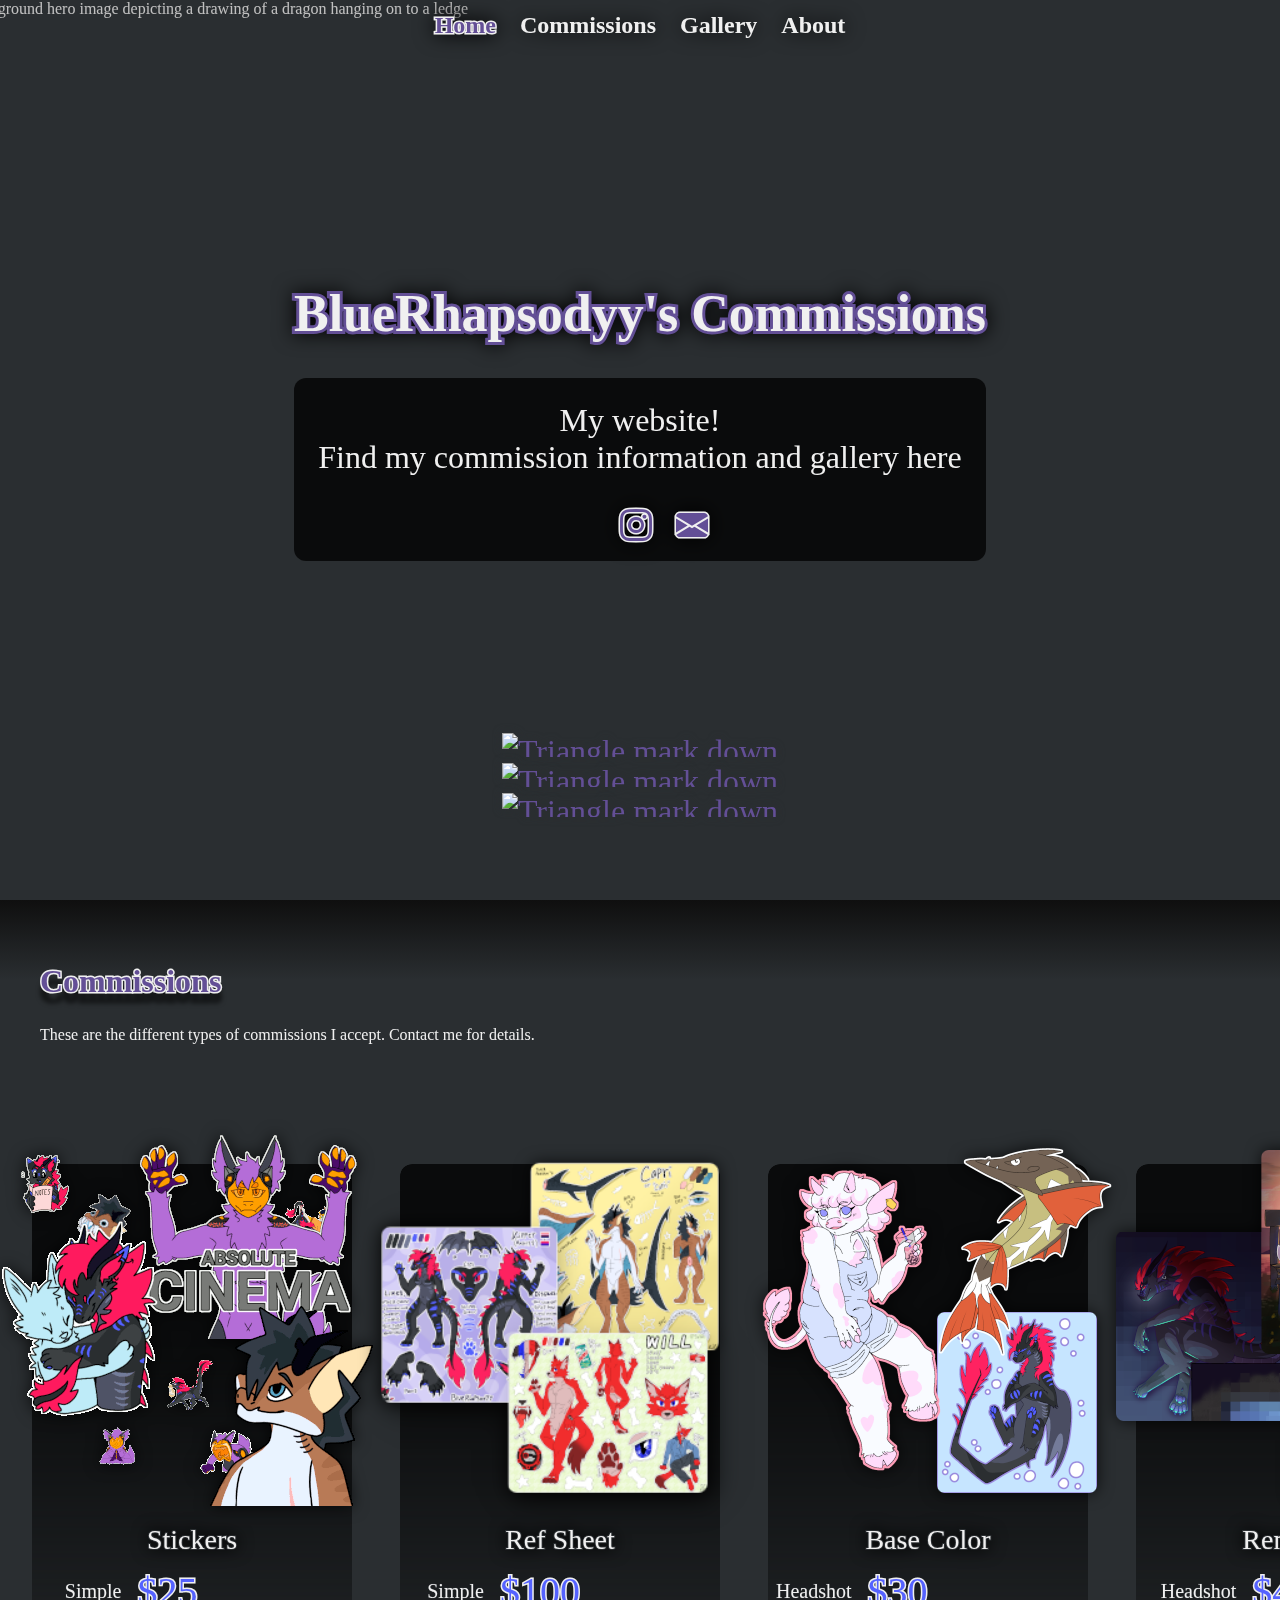
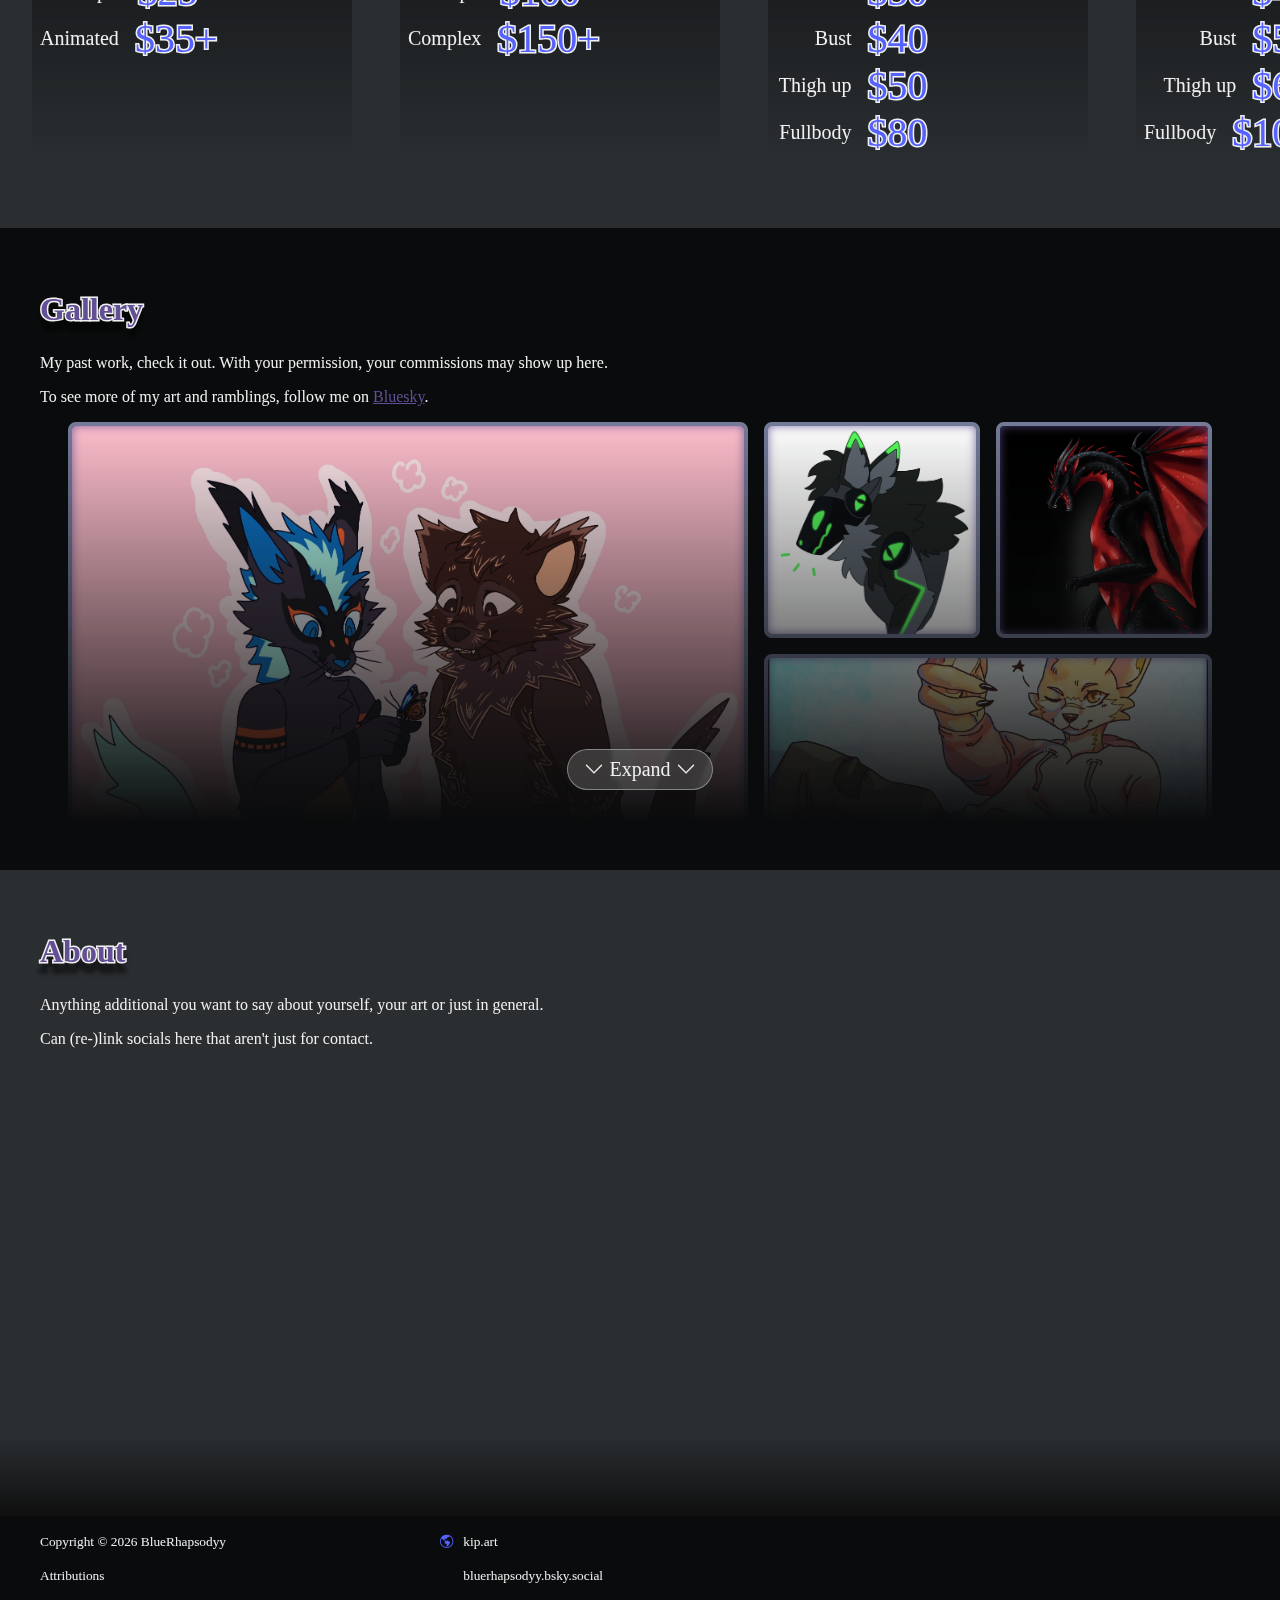
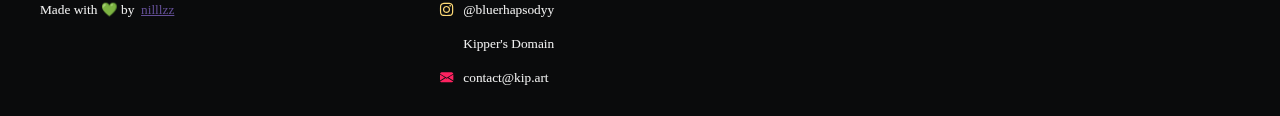
==== docs/index.html @ 74ba6863 "try some masonry" ====
<!DOCTYPE html>
<html lang="en">
    <head>
        <meta charset="utf-8" />
        <title>BlueRhapsodyy - Commissions</title>
        <meta name="viewport" content="width=device-width, initial-scale=1" />
        <meta name="author" content="nilllzz" />
        <meta name="description" content="BlueRhapsodyy's Commissions" />
        <meta name="theme-color" content="#2a2e31" />

        <!-- Open Graph tags -->
        <meta property="og:site_name" content="BlueRhapsodyy's Commissions" />
        <meta property="og:type" content="profile" />
        <meta property="og:title" content="Welcome to My Commission Sheet" />
        <meta
            property="og:description"
            content="My website! Find my commission information and gallery here"
        />
        <meta property="og:image" content="https://kip.art/img/og_image.jpg" />
        <meta property="og:image:width" content="1200" />
        <meta property="og:image:height" content="630" />
        <meta property="og:url" content="https://kip.art/" />
        <meta property="profile:username" content="BlueRhapsodyy" />

        <!-- Twitter tags -->
        <meta property="twitter:card" content="summary_large_image" />
        <meta property="twitter:title" content="BlueRhapsodyy's Commissions" />
        <meta
            property="twitter:description"
            content="My website! Find my commission information and gallery here"
        />
        <meta property="twitter:url" content="https://kip.art/" />
        <meta property="twitter:image" content="https://kip.art/img/og_image.jpg" />
        <meta property="twitter:site" content="@BRhapsodyy" />
        <meta property="twitter:creator" content="@BRhapsodyy" />

        <link rel="preload" href="img/hero.jpg" as="image" />
        <link rel="preload" href="img/commissions/color/index.png" as="image" />
        <link rel="preload" href="img/commissions/eye/index.png" as="image" />
        <link rel="preload" href="img/commissions/meme/index.png" as="image" />
        <link rel="preload" href="img/commissions/refs/index.png" as="image" />
        <link rel="preload" href="img/commissions/rendered/index.png" as="image" />
        <link rel="preload" href="img/commissions/stickers/index.gif" as="image" />
        <link rel="preload" href="fonts/fontawesome.woff2" as="font" />
        <link rel="preload" href="fonts/dynapuff.ttf" as="font" />
        <link
            rel="stylesheet"
            href="https://cdn.jsdelivr.net/npm/bootstrap-icons@1.11.3/font/bootstrap-icons.min.css"
        />
        <link rel="stylesheet" href="common.css" />
        <link rel="stylesheet" href="style.css" />
        <link rel="stylesheet" href="fontawesome.css" />
        <link rel="stylesheet" href="gallery.css" />
        <link rel="icon" type="image/x-icon" href="favicon.ico" />
    </head>

    <body>
        <header>
            <nav id="mainNav">
                <ul id="navList">
                    <li class="active" data-ref="top">
                        <a href="#top"><span>Home</span></a>
                    </li>
                    <li data-ref="commissions">
                        <a href="#commissions"><span>Commissions</span></a>
                    </li>
                    <li data-ref="gallery">
                        <a href="#gallery"><span>Gallery</span></a>
                    </li>
                    <li data-ref="about">
                        <a href="#about"><span>About</span></a>
                    </li>
                </ul>
            </nav>
        </header>

        <main>
            <script src="./masonry.js"></script>
            <script src="./imagesloaded.js"></script>

            <script src="./gallery.js"></script>

            <h1 id="top" style="margin: 0"></h1>
            <section class="heroSection">
                <div class="heroContainer">
                    <img
                        src="img/hero.jpg"
                        class="heroImage"
                        id="heroImage"
                        alt="Background hero image depicting a drawing of a dragon hanging on to a ledge"
                    />
                </div>

                <div class="heroContent sectionContent">
                    <div><!-- For padding --></div>
                    <div>
                        <h1 class="mainHeading">BlueRhapsodyy's Commissions</h1>
                        <div class="card">
                            <p class="subHeading">
                                My website!<br />Find my commission information and gallery here
                            </p>
                            <div class="heroSocialButtons">
                                <a
                                    href="https://bsky.app/profile/bluerhapsodyy.bsky.social"
                                    target="_blank"
                                    rel="noopener noreferrer"
                                    class="iconButton"
                                    data-tooltip-text="Follow me on Bluesky"
                                >
                                    <i class="fa fa-bluesky"></i>
                                </a>
                                <a
                                    href="https://discord.gg/SqNF2q2"
                                    target="_blank"
                                    rel="noopener noreferrer"
                                    class="iconButton"
                                    data-tooltip-text="My Discord Server"
                                >
                                    <i class="fa fa-discord"></i>
                                </a>
                                <a
                                    href="https://www.instagram.com/bluerhapsodyy/"
                                    target="_blank"
                                    rel="noopener noreferrer"
                                    class="iconButton"
                                    data-tooltip-text="Follow me on Instagram"
                                >
                                    <i class="bi bi-instagram"></i>
                                </a>
                                <a
                                    href="mailto:contact@kip.art"
                                    target="_blank"
                                    rel="noopener noreferrer"
                                    class="iconButton"
                                    data-tooltip-text="Email me"
                                >
                                    <i class="bi bi-envelope-fill"></i>
                                </a>
                            </div>
                        </div>
                    </div>

                    <a class="heroMarks" title="Scroll down" href="#commissions">
                        <img class="heroMark" src="img/mark.png" alt="Triangle mark down" />
                        <img class="heroMark" src="img/mark.png" alt="Triangle mark down" />
                        <img class="heroMark" src="img/mark.png" alt="Triangle mark down" />
                    </a>
                </div>
            </section>

            <section>
                <div class="firstContentSectionGradient"></div>
                <div class="sectionContent">
                    <h2 id="commissions">Commissions</h2>
                    <p>
                        These are the different types of commissions I accept. Contact me for
                        details.
                    </p>
                </div>
            </section>
            <section>
                <template id="commissionSlateTemplate">
                    <div class="commissionSlate" onclick="onClickCommissionSlate(this)">
                        <div class="commissionSlateBackground"></div>
                        <div class="commissionSlateContent">
                            <img data-id="image" alt="Commission preview image" />
                            <div class="commissionTitle" data-id="title"></div>
                            <div class="commissionPrices" data-id="pricing"></div>
                        </div>
                    </div>
                </template>

                <div class="commissionSlates" id="commissionSlates"></div>
            </section>

            <dialog
                id="commissionDetailsDialog"
                class="commissionDetailsDialog"
                onclose="onCommissionDetailsDialogClose()"
            >
                <div class="commissionDetailsDialogContent">
                    <div class="commissionDetailsDialogControls">
                        <button
                            class="closeDialogButton"
                            title="Close Dialog (ESC)"
                            onclick="closeCommissionDetailsDialog()"
                        >
                            CLOSE
                        </button>
                    </div>

                    <div id="commissionDetailsDialogSlateTarget"></div>
                    <div class="card commissionDetails">
                        <div class="commissionDetailsHeader">
                            <h2 data-details-dialog-title="1"></h2>
                            <hr />
                        </div>
                        <div id="commissionDetailModalDetails"></div>
                        <div id="commissionDetailModalExamples" style="display: none">
                            <h3>Examples</h3>
                            <p>
                                Here's some select examples for this type of commission.
                                <br />
                                <small style="color: var(--color-kip-dark4)">
                                    Scroll right to see more, click for larger image.
                                </small>
                            </p>

                            <div id="commissionDetailModalExampleImages"></div>
                            <template id="commissionDetailModalExampleImageTemplate">
                                <div class="exampleImageContainer">
                                    <a class="exampleImage" target="_blank"></a>
                                    <div class="exampleImageContent">
                                        <div data-id="title"></div>
                                    </div>
                                </div>
                            </template>
                        </div>
                        <div>
                            <div>
                                <h3>DOs & DON'Ts</h3>

                                <table class="dodonttable">
                                    <thead>
                                        <tr>
                                            <th>
                                                <i class="bi bi-check-lg textPositive"></i>
                                                DOs
                                            </th>
                                            <th>
                                                <i class="bi bi-x-lg textNegative"></i>
                                                DON'Ts
                                            </th>
                                        </tr>
                                    </thead>

                                    <tbody>
                                        <tr>
                                            <td>Fanart/IPs</td>
                                            <td>Mechas</td>
                                        </tr>
                                        <tr>
                                            <td>OCs</td>
                                            <td>Excessive armor/details</td>
                                        </tr>
                                        <tr>
                                            <td>Furries</td>
                                            <td>Copy other artists' designs</td>
                                        </tr>
                                        <tr>
                                            <td>Pokémon</td>
                                        </tr>
                                        <tr>
                                            <td>Humanoids</td>
                                        </tr>
                                        <tr>
                                            <td>
                                                Suggestive/NSFW art <br /><small>(ask first)</small>
                                            </td>
                                            <td></td>
                                        </tr>
                                    </tbody>
                                </table>
                            </div>

                            <div>
                                <h3>Commissioning Process</h3>

                                <div class="commissionSteps">
                                    <div class="commissionStep">
                                        <i class="bi bi-envelope-fill"></i>
                                        <div>
                                            <h4>Contact me</h4>
                                            <div>
                                                <p>
                                                    Get in contact with me about your commission
                                                    idea.
                                                </p>
                                                <p>Use my contact methods:</p>
                                                <div class="commissionStepContact">
                                                    <a
                                                        class="button"
                                                        href="https://discord.gg/SqNF2q2"
                                                        target="_blank"
                                                        rel="noopener noreferrer"
                                                    >
                                                        <i
                                                            class="fa fa-discord"
                                                            style="
                                                                color: var(--color-brand-discord);
                                                            "
                                                        ></i>
                                                        &nbsp; Discord DM
                                                    </a>
                                                    <a
                                                        class="button"
                                                        href="https://bsky.app/profile/bluerhapsodyy.bsky.social"
                                                        target="_blank"
                                                        rel="noopener noreferrer"
                                                    >
                                                        <i
                                                            class="fa fa-bluesky"
                                                            style="
                                                                color: var(--color-brand-bluesky);
                                                            "
                                                        ></i>
                                                        &nbsp; Bluesky DM
                                                    </a>
                                                    <a
                                                        class="button"
                                                        href="https://www.instagram.com/bluerhapsodyy/"
                                                        target="_blank"
                                                        rel="noopener noreferrer"
                                                    >
                                                        <i
                                                            class="bi bi-instagram"
                                                            style="
                                                                color: var(--color-brand-instagram);
                                                            "
                                                        ></i>
                                                        &nbsp; Instagram DM
                                                    </a>
                                                    <a class="button" href="mailto:contact@kip.art">
                                                        <i
                                                            class="bi bi-envelope-fill"
                                                            style="color: var(--color-email)"
                                                        ></i>
                                                        &nbsp; Email
                                                    </a>
                                                </div>
                                            </div>
                                        </div>
                                    </div>
                                    <div class="commissionStep">
                                        <i class="bi bi-file-earmark-text-fill"></i>
                                        <div>
                                            <h4>Reach agreement</h4>
                                            <div>
                                                <p>
                                                    We discuss the details and pricing of your
                                                    commission and reach an agreement.
                                                </p>
                                                <p>
                                                    Before any work commences, you will sign my
                                                    <a href="terms.html" target="_blank"
                                                        >terms of service</a
                                                    >.
                                                </p>
                                            </div>
                                        </div>
                                    </div>
                                    <div class="commissionStep">
                                        <i class="bi bi-cash"></i>
                                        <div>
                                            <h4>Deposit payment</h4>
                                            <div>
                                                <p>
                                                    If agreed upon, you will make a deposit (partial
                                                    upfront payment) with the agreed payment method.
                                                </p>
                                                <p>
                                                    This payment is still refundable and commission
                                                    details can still be changed.
                                                </p>
                                                <p>
                                                    Payment methods: PayPal
                                                    <small>(preferred)</small>, Zelle, Venmo, Cash
                                                    App.
                                                </p>
                                            </div>
                                        </div>
                                    </div>
                                    <div class="commissionStep">
                                        <i class="bi bi-pencil"></i>
                                        <div>
                                            <h4>Sketch</h4>
                                            <div>
                                                <p>I will show you a sketch of your commission.</p>
                                                <p>
                                                    If this sketch is to your liking, the previous
                                                    deposit is no longer refundable, and any
                                                    significant changes to the artwork after this
                                                    point may incur additional costs.
                                                </p>
                                            </div>
                                        </div>
                                    </div>
                                    <div class="commissionStep">
                                        <i class="bi bi-file-earmark-image"></i>
                                        <div>
                                            <h4>Progress updates</h4>
                                            <div>
                                                <p>
                                                    I will deliver regular updates on your
                                                    commission.
                                                </p>
                                                <p>
                                                    Feedback and small changes can be incorporated
                                                    into the final artwork.
                                                </p>
                                                <p>Artwork shared will be watermarked.</p>
                                            </div>
                                        </div>
                                    </div>
                                    <div class="commissionStep">
                                        <i class="bi bi-image"></i>
                                        <div>
                                            <h4>Final Artwork & Payment</h4>
                                            <div>
                                                <p>
                                                    I will show you the final watermarked artwork,
                                                    and you will make the final payment.
                                                </p>
                                                <p>
                                                    Once I received the payment, I will send you the
                                                    final, unwatermarked artwork.
                                                </p>
                                            </div>
                                        </div>
                                    </div>
                                </div>
                            </div>

                            <hr />

                            <div>
                                <small>
                                    <ul>
                                        <li>All prices displayed are in 🇺🇸 USD</li>
                                        <li>
                                            I reserve the right to decline commissions I am not
                                            comfortable with
                                        </li>
                                        <li>Pricing may vary with design complexity</li>
                                        <li>
                                            Pricing may increase for commissions with suggestive
                                            ("NSFW") themes
                                        </li>
                                    </ul>
                                </small>
                            </div>
                        </div>
                    </div>
                </div>
            </dialog>

            <section class="sectionBlack">
                <div class="sectionContent">
                    <h2 id="gallery">Gallery</h2>

                    <p>
                        My past work, check it out. With your permission, your commissions may show
                        up here.
                    </p>
                    <p>
                        To see more of my art and ramblings, follow me on
                        <a
                            href="https://bsky.app/profile/bluerhapsodyy.bsky.social"
                            target="_blank"
                            rel="noopener noreferrer"
                        >
                            <i class="fa fa-bluesky"></i>
                            Bluesky</a
                        >.
                    </p>

                    <noscript>Please enable Javascript to see the gallery.</noscript>

                    <div class="gallery closed" id="galleryParent">
                        <div class="galleryClosedOverlay">
                            <button
                                class="button"
                                onclick="onClickExpandGallery()"
                                title="Expand Gallery"
                            >
                                <i class="bi bi-chevron-down"></i>
                                Expand
                                <i class="bi bi-chevron-down"></i>
                            </button>
                        </div>
                        <div class="galleryContainer" id="galleryContainer"></div>
                        <div class="galleryMasonry" id="galleryMasonry"></div>
                    </div>
                    <template id="galleryImageTemplate">
                        <div class="galleryImageContainer">
                            <a class="galleryImage" target="_blank"></a>
                            <div class="galleryImageContent">
                                <div data-id="title"></div>
                                <div data-id="people" class="galleryImagePeople"></div>
                            </div>
                        </div>
                    </template>
                </div>
            </section>

            <section>
                <div class="sectionContent">
                    <h2 id="about">About</h2>

                    <p>
                        Anything additional you want to say about yourself, your art or just in
                        general.
                    </p>
                    <p>Can (re-)link socials here that aren't just for contact.</p>
                </div>
                <div class="lastContentSectionGradient"></div>
            </section>
        </main>

        <footer>
            <section class="sectionBlack">
                <div class="sectionContent">
                    <div class="footerContent">
                        <div>
                            <p>
                                <small>
                                    <a href="terms.html" class="footerLink">
                                        Copyright &copy;
                                        <span id="copyrightYear">2025</span> BlueRhapsodyy
                                    </a>
                                </small>
                            </p>
                            <p>
                                <small>
                                    <a href="attributions.html" class="footerLink">
                                        Attributions
                                    </a>
                                </small>
                            </p>
                            <p>
                                <small class="authorCredit">
                                    <span>Made with 💚 by</span>&nbsp;
                                    <a href="https://nilllzz.dev" target="_blank">nilllzz</a>
                                </small>
                            </p>
                        </div>
                        <div>
                            <p>
                                <small>
                                    <a href="https://kip.art" class="footerLink" target="_blank">
                                        <i
                                            class="bi bi-globe-americas"
                                            style="color: var(--color-kip-blue)"
                                        ></i>
                                        <span>kip.art</span>
                                    </a>
                                </small>
                            </p>
                            <p>
                                <small>
                                    <a
                                        href="https://bsky.app/profile/bluerhapsodyy.bsky.social"
                                        class="footerLink"
                                        target="_blank"
                                        rel="noopener noreferrer"
                                    >
                                        <i
                                            class="fa fa-bluesky"
                                            style="color: var(--color-brand-bluesky)"
                                        ></i>
                                        <span>bluerhapsodyy.bsky.social</span>
                                    </a>
                                </small>
                            </p>
                            <p>
                                <small>
                                    <a
                                        href="https://www.instagram.com/bluerhapsodyy/"
                                        class="footerLink"
                                        target="_blank"
                                        rel="noopener noreferrer"
                                    >
                                        <i
                                            class="bi bi-instagram"
                                            style="color: var(--color-brand-instagram)"
                                        ></i>
                                        <span>@bluerhapsodyy</span>
                                    </a>
                                </small>
                            </p>
                            <p>
                                <small>
                                    <a
                                        href="https://discord.gg/SqNF2q2"
                                        class="footerLink"
                                        target="_blank"
                                        rel="noopener noreferrer"
                                    >
                                        <i
                                            class="fa fa-discord"
                                            style="color: var(--color-brand-discord)"
                                        ></i>
                                        <span>Kipper's Domain</span>
                                    </a>
                                </small>
                            </p>
                            <p>
                                <small>
                                    <a
                                        href="mailto:contact@kip.art"
                                        class="footerLink"
                                        target="_blank"
                                        rel="noopener noreferrer"
                                    >
                                        <i
                                            class="bi bi-envelope-fill"
                                            style="color: var(--color-email)"
                                        ></i>
                                        <span>contact@kip.art</span>
                                    </a>
                                </small>
                            </p>
                        </div>
                        <div><!-- for padding --></div>
                    </div>

                    <img
                        class="footerGoober"
                        src="img/goober.png"
                        alt="Chibi dragon hiding in the footer"
                    />
                </div>
            </section>
        </footer>

        <script src="./index.js"></script>
    </body>
</html>
---- docs/common.css ----
@font-face {
    font-family: "Title";
    src: url("./fonts/dynapuff.ttf");
}

:root {
    --color-kip-white: #f0f0f0;
    --color-kip-purple: #634f96;
    --color-kip-dark1: #2a2e31;
    --color-kip-dark2: #3d4045;
    --color-kip-dark3: #515467;
    --color-kip-dark4: #747b98;
    --color-kip-blue: #5562ff;
    --color-kip-hotpink: #fe2260;

    --color-brand-discord: #5865f2;
    --color-brand-bluesky: #1083fe;
    --color-brand-instagram: #feda77;
    --color-email: #fe2260;

    --color-positive: #84f584;
    --color-negative: #e06a6a;

    --footer-height: 200px;
    --content-width: 1200px;
    --content-padding: 20px;

    color-scheme: dark;
}

::selection {
    color: var(--color-kip-white);
    background-color: var(--color-kip-purple);
}

html {
    scroll-behavior: smooth;
    min-height: 100vh;
    scrollbar-width: thin;
    scrollbar-color: var(--color-kip-purple) transparent;
}

body {
    margin: 0;

    font-family: "Title";
    color: var(--color-kip-white);

    background-color: var(--color-kip-dark1);
    background-image: url("./img/bg.png");
    min-height: 100vh;
}

body:has(dialog[open]) {
    /* Disables scrolling the body while a dialog modal is open */
    overflow: hidden;
}

a {
    color: var(--color-kip-purple);
}

section {
    display: flex;
    justify-content: center;
    position: relative;
}

h2 {
    font-size: 32px;
    color: var(--color-kip-purple);

    -webkit-text-stroke: 3px var(--color-kip-white);
    paint-order: stroke fill;

    /* Scroll above the header element */
    scroll-margin-top: 120px;
    filter: drop-shadow(0 10px 2px rgba(0, 0, 0, 0.5));

    padding-top: 36px;
}

hr {
    border-style: solid;
    border-width: 1px;
    border-color: var(--color-kip-dark3);

    border-radius: 4px;
    height: 3px;
    background-color: var(--color-kip-purple);

    margin-left: -4px;
    margin-right: -4px;
}

.sectionContent {
    width: 100%;
    max-width: var(--content-width);

    padding-left: var(--content-padding);
    padding-right: var(--content-padding);

    padding-bottom: 48px;
}

.sectionBlack {
    background-color: rgba(0, 0, 0, 0.75);
    backdrop-filter: blur(5px);
}

main > section:last-child {
    /* Set the minimum height of the last section so the header element can properly be scrolled to the top */
    min-height: calc(100vh - var(--footer-height) - var(--header-height));
}

.iconButton {
    color: var(--color-kip-purple);
    -webkit-text-stroke: 3px var(--color-kip-white);
    paint-order: stroke fill;
    display: inline-block;
    filter: drop-shadow(0 0 10px black);

    transition: transform 0.1s ease;
}

.iconButton:hover {
    transform: scale(1.25);
}

.iconButton:active {
    transform: scale(1.05);
}

.card {
    background-color: rgba(0, 0, 0, 0.75);
    backdrop-filter: blur(5px);
    padding: 16px;
    border-radius: 12px;
}

button.button {
    font-family: "Title";
}

.button {
    color: var(--color-kip-white);
    font-size: 20px;
    text-decoration: none;
    display: inline-block;

    background-color: rgba(100, 100, 100, 0.5);
    border-style: solid;
    border-width: 1px;
    border-color: rgba(160, 160, 160, 0.75);
    border-radius: 24px;

    padding-top: 8px;
    padding-bottom: 8px;
    padding-left: 16px;
    padding-right: 16px;

    backdrop-filter: blur(2px);

    transition: background-color 0.1s ease, transform 0.1s ease;

    cursor: pointer;
}

.button:hover {
    background-color: rgba(50, 50, 50, 0.5);
}

.button:active {
    background-color: rgba(15, 15, 15, 0.5);
    transform: scale(0.975);
}

.button:focus {
    border-color: color-mix(in srgb, var(--color-kip-blue) 90%, transparent 10%);
}

.textPositive {
    color: var(--color-positive);
}

.textNegative {
    color: var(--color-negative);
}

/* #region Footer */

.lastContentSectionGradient {
    position: absolute;
    bottom: 0;
    left: 0;
    right: 0;
    height: 80px;
    z-index: -1;

    background: linear-gradient(to top, rgba(15, 15, 15, 1), rgba(15, 15, 15, 0));
}

footer > section {
    height: var(--footer-height);
}

footer .sectionContent {
    position: relative;
    overflow: hidden;
}

.footerGoober {
    position: absolute;
    width: 150px;
    bottom: -100px;
    right: 0;

    filter: saturate(0.5);
    transition: transform 0.25s ease-in-out, filter 0.25s ease-in-out;
}

.footerGoober:hover {
    filter: saturate(1);
    transform: translateY(-55%) rotateZ(-2deg);
}

.footerGoober:active {
    filter: saturate(1);
    transform: translateY(-55%) scale(0.9) rotateZ(2deg);
}

.footerContent {
    display: flex;
    justify-content: space-between;
}

.footerContent > div {
    flex: 1;
}

.footerLink {
    color: var(--color-kip-white);
    text-decoration: none;

    transition: color 0.1s ease;
}

.footerLink:hover {
    color: var(--color-kip-dark4);
}

.footerLink > i {
    display: inline-block;
    width: 20px;
}

.footerLink > i.fa-discord {
    /* Try and visually align the icon a bit better */
    margin-left: -2px;
    margin-right: 2px;
}

@media (max-width: 800px) {
    footer > section {
        height: auto;
    }

    footer .footerContent {
        flex-direction: column;
    }
}

/* #endregion Footer */

/* #region Tooltip */

*[data-tooltip-text] {
    position: relative;
}

*[data-tooltip-text]::before {
    content: attr(data-tooltip-text);
    position: absolute;

    left: 50%;
    transform: translateX(-50%);
    bottom: calc(100% + 10px);
    width: 160px;

    padding-left: 6px;
    padding-right: 6px;
    padding-top: 10px;
    padding-bottom: 10px;

    font-family: "Title";
    font-size: 13px;
    -webkit-text-stroke-width: 0;
    text-align: center;

    background-color: var(--color-kip-dark1);
    color: var(--color-kip-white);
    filter: drop-shadow(0 0 10px rgba(0, 0, 0, 0.5));
    border-radius: 12px;

    display: none;

    animation-name: tooltip-in-anim;
    animation-duration: 0.2s;
    animation-iteration-count: 1;
    animation-fill-mode: both;
}

*[data-tooltip-text]::after {
    content: "";
    position: absolute;

    left: 50%;
    transform: translateX(-50%);
    bottom: calc(100% - 8px);

    border: 10px solid var(--color-kip-dark1);
    border-color: var(--color-kip-dark1) transparent transparent transparent;

    display: none;

    animation-name: tooltip-in-anim;
    animation-duration: 0.2s;
    animation-iteration-count: 1;
    animation-fill-mode: both;
}

*[data-tooltip-text]:hover::before,
*[data-tooltip-text]:hover::after,
*[data-tooltip-text]:focus::before,
*[data-tooltip-text]:focus::after {
    display: block;

    pointer-events: none;
}

@keyframes tooltip-in-anim {
    0% {
        transform: translateX(-50%) translateY(32px) scale(0.5);
        opacity: 0;
    }

    100% {
        transform: translateX(-50%);
        opacity: 1;
    }
}

/* #endregion Tooltip */

/* #region Dialog */

dialog {
    animation-name: dialog-anim-in;
    animation-duration: 0.25s;
    animation-fill-mode: both;
    animation-iteration-count: 1;
    animation-timing-function: ease-out;
}

@keyframes dialog-anim-in {
    0% {
        transform: scale(0.95);
        opacity: 0.25;
    }

    100% {
        transform: none;
        opacity: 1;
    }
}

/* #endregion Dialog */
---- docs/style.css ----
/* #region Common */

:root {
    --header-height: 54px;
}

nav {
    position: fixed;
    top: 0;
    width: 100vw;
    padding: 12px;
    z-index: 1000;
    height: var(--header-height);
    box-sizing: border-box;

    display: flex;
    justify-content: center;

    backdrop-filter: blur(10px);
}

nav > ul {
    display: flex;
    justify-content: space-between;
    padding: 0;
    margin: 0;

    gap: 24px;
}

nav > ul > li {
    list-style: none;
}

nav > ul > li > a {
    -webkit-text-stroke: 3px transparent;
    color: var(--color-kip-white);
    text-decoration: none;
    font-size: 24px;
    font-weight: bold;
    filter: drop-shadow(0 0 10px black);

    transition: color 0.1s ease;
}

nav > ul > li:hover > a {
    color: color-mix(in srgb, var(--color-kip-white) 50%, transparent 50%);
}

nav > ul > li > a > span {
    display: inline-block;
    transition: transform 0.1s ease, filter 0.1s ease;
}

nav > ul > li:hover > a > span {
    transform: translateY(-4px);
    filter: drop-shadow(0 10px 2px black);
}

nav > ul > li.active > a {
    color: var(--color-kip-purple);

    -webkit-text-stroke: 3px var(--color-kip-white);
    paint-order: stroke fill;
}

nav > ul > li.active:hover > a {
    color: color-mix(in srgb, var(--color-kip-purple) 50%, transparent 50%);
}

@media (max-width: 800px) {
    nav {
        display: none;
    }
}

/* #endregion Common */

/* #region Hero/Home */

.heroSection {
    position: relative;
    height: 100vh;
    overflow: hidden;
}

.heroContainer {
    width: 100vw;
    height: 100vh;

    position: absolute;
    top: 0;
    left: 0;

    background: url("./img/hero.jpg");
}

.heroImage {
    /* Overlap the bounds of the container a little so blurred edges don't look weird. */
    width: 108%;
    margin-left: -4%;
    height: 100%;
    object-fit: cover;

    filter: brightness(0.8) saturate(0.8) blur(2px);

    user-select: none;
}

.heroContent {
    position: relative;

    height: 100%;
    font-size: 32px;

    display: flex;
    flex-direction: column;
    justify-content: space-around;
    align-items: center;

    padding-bottom: 0;
}

.mainHeading {
    text-align: center;
    font-size: 52px;
    -webkit-text-stroke: 6px var(--color-kip-purple);
    paint-order: stroke fill;

    filter: drop-shadow(0 0 10px black);
}

.subHeading {
    text-align: center;
    margin-top: 8px;
}

.heroSocialButtons {
    display: flex;
    gap: 24px;
    justify-content: center;
}

.heroSocialButtons a i {
    transition: color 0.25s ease, -webkit-text-stroke 0.25s ease;
}

.heroSocialButtons a:hover i.fa-bluesky {
    color: var(--color-brand-bluesky);
}

.heroSocialButtons a:hover i.fa-discord {
    color: var(--color-brand-discord);
}

.heroSocialButtons a:hover i.bi-instagram {
    color: var(--color-brand-instagram);
    -webkit-text-stroke-color: var(--color-kip-dark4);
}

.heroSocialButtons a:hover i.bi-envelope-fill {
    color: var(--color-email);
}

.heroMarks {
    display: flex;
    flex-direction: column;
}

.heroMark {
    height: 24px;
    margin-top: 6px;

    filter: drop-shadow(0 0 4px var(--color-kip-dark1));

    animation-name: mark-anim;
    animation-duration: 1.5s;
    animation-fill-mode: both;
    animation-iteration-count: infinite;
    animation-timing-function: linear;
}

.heroMarks.right {
    transform: rotateZ(-90deg);
}

.heroMarks.left {
    transform: rotateZ(90deg);
}

.heroMark:nth-child(1) {
    animation-delay: 0.25s;
}

.heroMark:nth-child(2) {
    animation-delay: 0.5s;
}

.heroMark:nth-child(3) {
    animation-delay: 0.75s;
}

@keyframes mark-anim {
    0% {
        transform: none;
        opacity: 0;
    }

    33% {
        transform: translateY(-50%);
        opacity: 0;
    }

    66% {
        transform: translateY(0);
        opacity: 1;
    }

    100% {
        transform: translateY(50%);
        opacity: 0;
    }
}

@media (max-width: 800px) {
    .mainHeading {
        font-size: 38px;
    }

    .subHeading {
        font-size: 20px;
    }
}

/* #endregion Hero/Home */

/* #region Commissions */

.firstContentSectionGradient {
    position: absolute;
    top: 0;
    left: 0;
    right: 0;
    height: 80px;
    z-index: -1;

    background: linear-gradient(to bottom, rgba(15, 15, 15, 1), rgba(15, 15, 15, 0));
}

.commissionSlates {
    display: flex;
    gap: 48px;

    max-width: 100%;

    overflow-x: auto;

    padding-left: 32px;
    padding-right: 32px;

    padding-top: 56px;
    padding-bottom: 32px;
    margin-bottom: 32px;

    scrollbar-width: thin;
    scrollbar-color: var(--color-kip-dark3) transparent;
}

.commissionSlate {
    position: relative;
    width: 320px;
    max-width: calc(100vw - 64px);
    min-height: 600px;

    flex-shrink: 0;

    transition: transform 0.1s ease;

    cursor: pointer;
}

.commissionSlate.active {
    cursor: default;
}

.commissionSlate:hover {
    transform: scale(1.01) translateY(-16px);
}

.commissionSlate:hover .commissionSlateBackground,
.commissionSlate.active .commissionSlateBackground {
    background-color: color-mix(in srgb, var(--color-kip-hotpink) 75%, transparent 25%);
}

.commissionSlateBackground {
    z-index: 0;
    position: absolute;
    height: 600px;

    top: 0;
    left: 0;
    right: 0;
    bottom: 0;

    background-color: rgba(0, 0, 0, 0.75);
    border-radius: 12px;

    mask-image: linear-gradient(
        to bottom,
        rgba(0, 0, 0, 1) 30%,
        rgba(0, 0, 0, 0.5) 70%,
        rgba(0, 0, 0, 0) 100%
    );

    backdrop-filter: blur(10px);
    transition: background-color 0.1s ease;
}

.commissionSlateContent {
    position: relative;
    z-index: 1;
}

.commissionSlateContent > img {
    display: block;
    width: 400px;
    height: 400px;
    margin-left: -40px;
    margin-top: -40px;

    filter: drop-shadow(0 0 8px rgba(0, 0, 0, 0.75));
}

.commissionTitle {
    text-align: center;

    filter: drop-shadow(0 0 8px black);

    font-size: 28px;
    color: var(--color-kip-white);
    -webkit-text-stroke: 2px var(--color-kip-dark1);
    paint-order: stroke fill;
}

.commissionPrices {
    margin-top: 12px;

    list-style-type: none;
    padding-left: 8px;
    padding-right: 8px;

    display: inline-flex;
    flex-direction: column;
    align-items: end;
}

.commissionPrices > div {
    display: flex;
    align-items: center;
    gap: 8px;
}

.commissionPrices .priceName {
    font-size: 20px;
    text-align: center;

    color: var(--color-kip-white);
    -webkit-text-stroke: 1px var(--color-kip-dark1);
    paint-order: stroke fill;
}

.commissionPrices .priceAmount {
    font-size: 40px;

    display: inline-block;
    padding-left: 8px;

    color: var(--color-kip-blue);
    -webkit-text-stroke: 3px var(--color-kip-white);
    paint-order: stroke fill;
}

.commissionPrices .priceName small {
    font-size: 12px;
    color: var(--color-kip-dark4);
    -webkit-text-stroke: 1px var(--color-kip-dark1);
}

.commissionDetailsDialog::backdrop {
    background-color: rgba(0, 0, 0, 0.75);
    backdrop-filter: blur(10px);
}

.commissionDetailsDialog {
    background-color: var(--color-kip-dark1);
    border-radius: 12px;
    color: var(--color-kip-white);
    border: none;

    min-height: 600px;
    width: 100%;
    max-width: min(var(--content-width), 90vw);
    padding: 16px;
}

.commissionDetailsDialogContent {
    position: relative;
}

.commissionDetailsDialog[open] .commissionDetailsDialogContent {
    display: flex;
    gap: 24px;
}

#commissionDetailsDialogSlateTarget > div {
    margin-top: 40px;

    animation-name: dialog-slate-anim-in;
    animation-duration: 0.5s;
    animation-fill-mode: forwards;
    animation-timing-function: ease;
}

.commissionDetails {
    flex-grow: 1;
}

.commissionDetails h2 {
    margin: 0;
    padding: 0;
}

.commissionDetailsDialogControls {
    top: -16px;
    right: 10px;
    position: absolute;

    z-index: 100;
}

.closeDialogButton {
    border-color: var(--color-kip-white);
    background-color: color-mix(in srgb, var(--color-kip-dark1) 75%, transparent 25%);
    backdrop-filter: blur(4px);
    color: var(--color-kip-white);
    cursor: pointer;
    font-family: "Title";

    border-top-style: none;
    border-right-style: solid;
    border-bottom-style: solid;
    border-left-style: solid;
    border-bottom-left-radius: 8px;
    border-bottom-right-radius: 8px;

    padding-top: 8px;
    padding-right: 12px;
    padding-bottom: 8px;
    padding-left: 12px;

    transition: padding 0.1s ease, background-color 0.1s ease, color 0.1s ease;
}

.closeDialogButton:hover {
    background-color: var(--color-kip-white);
    color: var(--color-kip-dark1);
}

.closeDialogButton:active {
    padding-top: 12px;
}

@keyframes dialog-slate-anim-in {
    0% {
        transform: translateY(40px);
    }
    100% {
        transform: translateY(0);
    }
}

.commissionDetails h3 {
    font-size: 28px;
    margin-bottom: 24px;
    margin-top: 40px;
    position: relative;
    max-width: 100%;
    overflow-x: hidden;
}

.commissionDetails h3::after {
    content: "";
    position: absolute;
    left: auto;
    width: 100%;
    margin-left: 16px;
    margin-right: 16px;
    border-top-color: var(--color-kip-dark4);
    border-top-style: dotted;
    border-top-width: 4px;

    bottom: calc(1rem - 2px);
}

#commissionDetailModalExampleImages {
    display: flex;
    overflow-x: auto;
    gap: 24px;
    max-width: 100%;

    padding-bottom: 24px;
}

.exampleImageContainer {
    display: block;
    width: 200px;
    height: 200px;
    position: relative;
    flex-shrink: 0;
    box-sizing: border-box;
    border-width: 4px;
    border-color: var(--color-kip-dark4);
    border-style: solid;
    border-radius: 8px;
    overflow: hidden;
    background-color: var(--color-kip-dark2);
}

.exampleImageContainer .exampleImage {
    width: 100%;
    height: 100%;
    display: block;
    position: relative;
    object-fit: cover;
    background-size: cover;
    background-position: center;
    z-index: 1;

    transition: transform 1.25s cubic-bezier(0.075, 0.82, 0.165, 1);

    box-shadow: inset 0 0 10px color-mix(in srgb, var(--color-kip-dark1) 80%, transparent 20%);
}

.exampleImageContainer:hover .exampleImage {
    transform: scale(1.05);
}

.exampleImageContainer .exampleImageContent {
    position: absolute;
    bottom: 0;
    left: 0;
    right: 0;
    z-index: 2;

    background-color: rgba(0, 0, 0, 0.5);
    padding: 4px;
    text-align: center;
    backdrop-filter: blur(10px);
}

.commissionSteps {
    position: relative;
}

.commissionSteps::before {
    content: "";
    position: absolute;
    top: 24px;
    bottom: 0;
    left: 30px;

    border-left-style: dotted;
    border-left-width: 4px;
    border-color: var(--color-kip-dark4);

    z-index: 0;
}

.commissionStep {
    position: relative;
    z-index: 1;

    display: flex;
    margin-bottom: 24px;

    align-items: start;
}

.commissionStep > i.bi {
    font-size: 32px;
    margin-left: 16px;
    margin-right: 16px;
    background-color: #0b0c0c;
    color: var(--color-kip-hotpink);
}

.commissionStep p {
    margin: 0;
    margin-bottom: 4px;
    color: var(--color-kip-dark4);
}

.commissionStep a.button {
    font-size: 16px;
}

.commissionStep h4 {
    margin: 0;
    margin-top: 4px;
    margin-bottom: 8px;
    padding: 0;
    font-size: 24px;
}

.commissionStepContact {
    margin-top: 12px;
    display: flex;
    gap: 8px;
    flex-wrap: wrap;
}

.dodonttable {
    border-collapse: collapse;
}

.dodonttable th {
    font-size: 20px;
    padding-bottom: 4px;
}

.dodonttable thead tr th {
    border-bottom: 2px solid var(--color-kip-white);
}

.dodonttable tbody tr > td:first-child {
    border-right: 2px solid var(--color-kip-white);
}

.dodonttable td {
    padding-top: 8px;
    padding-bottom: 8px;
    padding-left: 16px;
    padding-right: 16px;
}

.dodonttable small {
    color: var(--color-kip-dark4);
}

@media (min-width: 800px) {
    .commissionDetailsDialog {
        box-sizing: border-box;
        max-height: min(800px, 95vh);
        min-height: min(600px, 100vh);
    }

    .commissionDetailsDialogContent {
        max-height: min(800px - 32px, 95vh);
        min-height: min(600px - 32px, 100vh);
    }

    .commissionDetails {
        position: relative;
        max-height: calc(100% - 80px);
        overflow: auto;
    }

    .commissionDetailsHeader {
        position: sticky;
        z-index: 100;
        top: -16px;
        background-color: #0b0c0c;
        padding-top: 8px;
        padding-left: 8px;
        padding-right: 8px;
        padding-bottom: 8px;
        margin-left: -8px;
        margin-right: -8px;
        margin-bottom: -2px;
    }

    .commissionDetailsHeader::after {
        content: "";
        position: absolute;
        left: 0;
        right: 0;
        bottom: -16px;
        height: 16px;
        background: linear-gradient(to bottom, #0b0c0c, transparent);
    }
}

@media (max-width: 800px) {
    .commissionTitle {
        font-size: 20px;
    }

    .commissionSlates {
        gap: 16px;
        padding-left: 16px;
        padding-right: 16px;
    }

    .commissionSlate {
        max-width: calc(100vw - 32px);
    }
    .commissionSlateContent > img {
        width: 100%;
        aspect-ratio: 1/1;
        height: auto;
        margin: 0;
    }

    .commissionDetails {
        max-width: 100%;
    }

    .commissionDetailsDialog {
        margin: 0;
        max-width: 100%;
        height: 100vh;
        max-height: 100vh;
        box-sizing: border-box;
        border-radius: 0;
    }

    .commissionDetailsDialogContent {
        flex-direction: column;
        align-items: center;

        /* Add spacing to the bottom for mobile browsers that position the controls over the bottom of the screen. */
        padding-bottom: 7vh;
    }
}

/* #endregion Commissions */
---- docs/gallery.css ----
.gallery {
    position: relative;
}

.galleryContainer {
    display: grid;
    grid-template-columns: repeat(auto-fill, 100px);
    grid-auto-rows: 100px;
    gap: 16px;

    width: 100%;

    justify-content: center;
}

.gallery.closed .galleryContainer {
    max-height: 400px;
    overflow: hidden;
    mask-image: linear-gradient(to bottom, rgba(0, 0, 0, 1), rgba(0, 0, 0, 0));

    pointer-events: none;
}

.galleryClosedOverlay {
    position: absolute;
    top: 50%;
    left: 0;
    right: 0;
    bottom: 0;
    z-index: 100;

    padding-bottom: 32px;

    display: none;
    justify-content: center;
    align-items: end;
}

.gallery.closed .galleryClosedOverlay {
    display: flex;
}

.galleryImageContainer {
    grid-column: span 2;
    grid-row: span 2;

    overflow: hidden;

    box-sizing: border-box;
    border-width: 4px;
    border-color: var(--color-kip-dark4);
    border-style: solid;
    border-radius: 8px;
    background-color: var(--color-kip-dark2);

    position: relative;
}

.galleryImage {
    width: 100%;
    height: 100%;
    object-fit: cover;
    border-radius: 4px;
    background-size: cover;
    background-position: center;
    display: block;

    transition: transform 1.25s cubic-bezier(0.075, 0.82, 0.165, 1);

    box-shadow: inset 0 0 10px color-mix(in srgb, var(--color-kip-purple) 80%, transparent 20%);

    animation-duration: 0.5s;
    animation-timing-function: ease;
    animation-fill-mode: both;
}

.galleryImageContent {
    position: absolute;
    bottom: 0;
    left: 0;
    right: 0;

    transform: translateY(100%);

    background-color: color-mix(in srgb, var(--color-kip-dark1) 60%, transparent 20%);
    backdrop-filter: blur(6px);

    font-size: 12px;
    padding: 8px;

    transition: transform 0.1s ease;

    display: flex;
    flex-direction: column;
    gap: 4px;
}

.galleryImageContainer:hover .galleryImageContent {
    transform: translateY(0);
}

.galleryImageContainer:hover .galleryImage {
    transform: scale(1.05);
}

.galleryImagePeople {
    display: flex;
    gap: 8px;
}

.galleryMasonry {
    display: none;

    margin-left: calc(var(--content-padding) * -1 + 3px);
    margin-right: calc(var(--content-padding) * -1 + 3px);

    overflow: hidden;
    border-radius: 12px;
}

.masonrySizer,
.masonryItem {
    width: calc(33.333% - 3px);
}

.masonryItem {
    float: left;
    margin-bottom: 3px;
}

.masonryItem img {
    display: block;
    max-width: 100%;
}

@media (max-width: 1200px) {
    .galleryContainer {
        display: none;
    }

    .galleryClosedOverlay {
        display: none !important;
    }

    .galleryMasonry {
        display: block;
    }
}

@keyframes gallery-lazy-load-in {
    0% {
        opacity: 0;
    }
    100% {
        opacity: 1;
    }
}
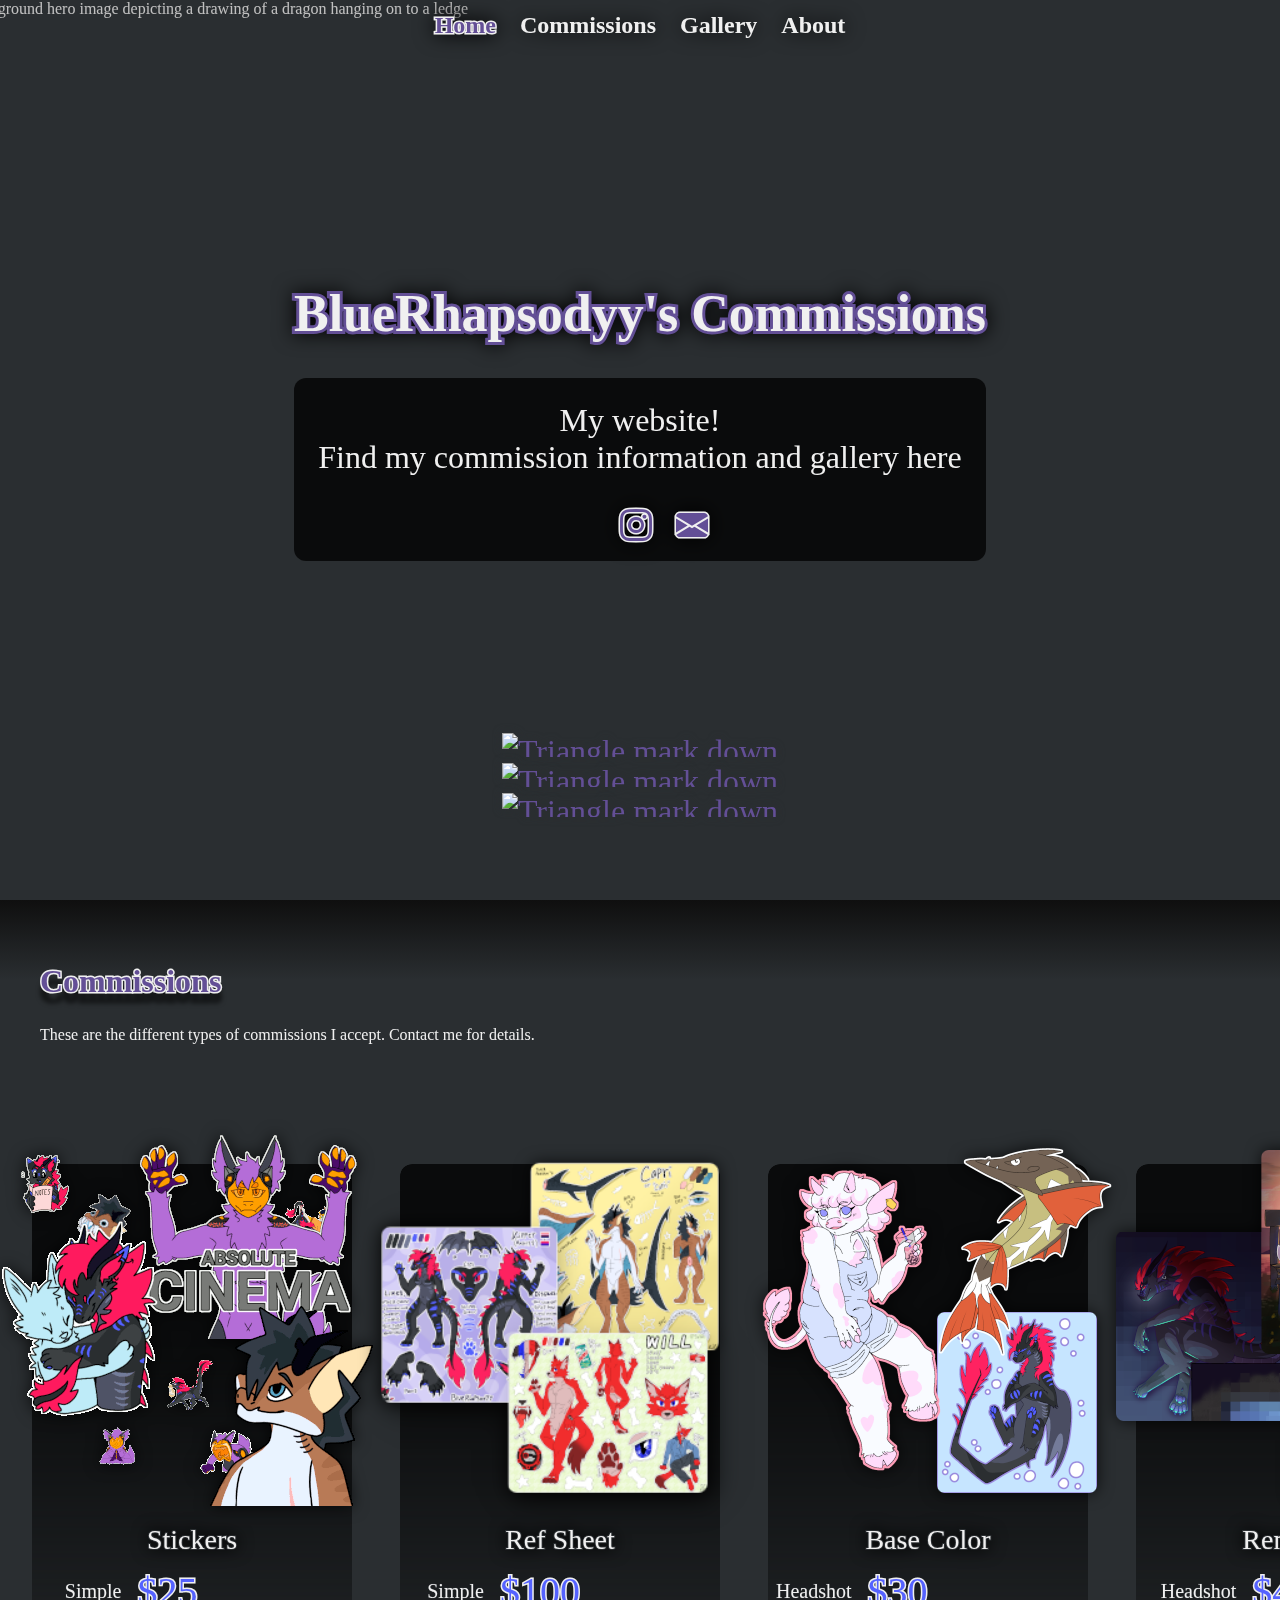
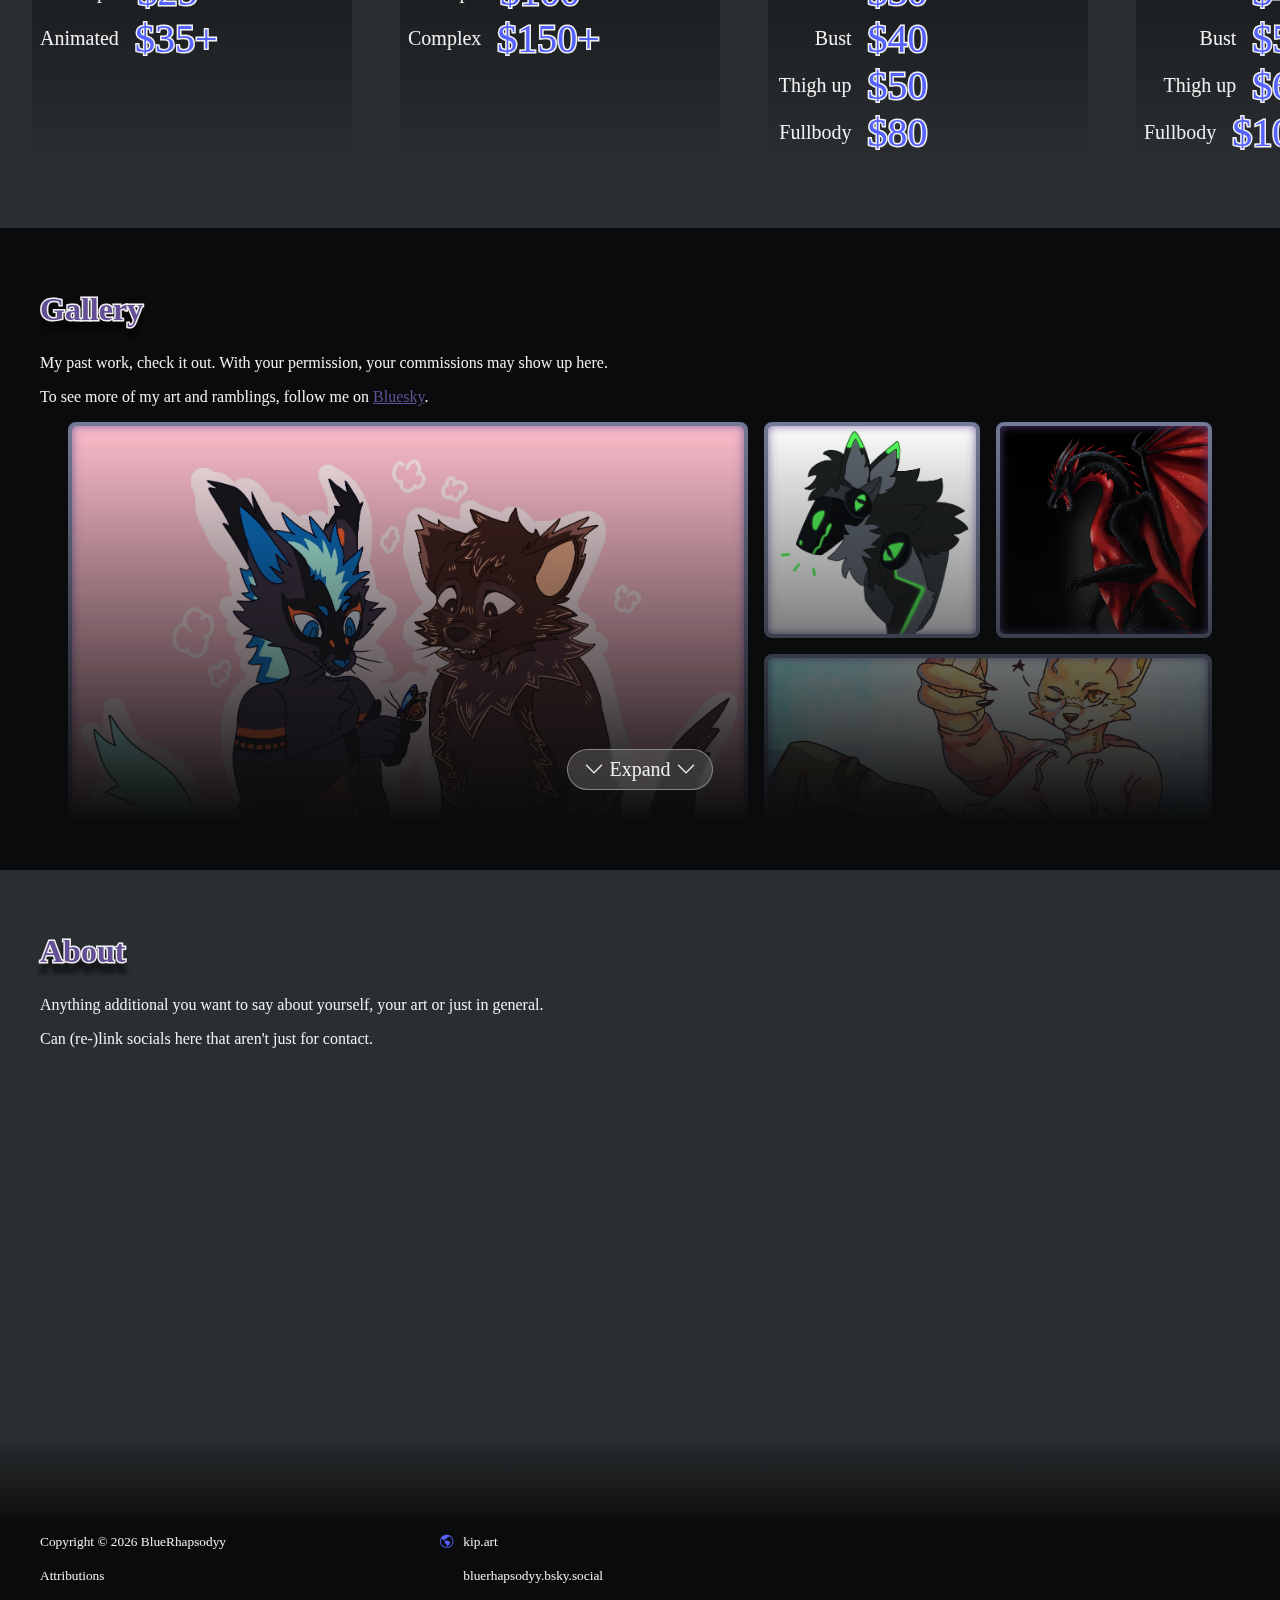
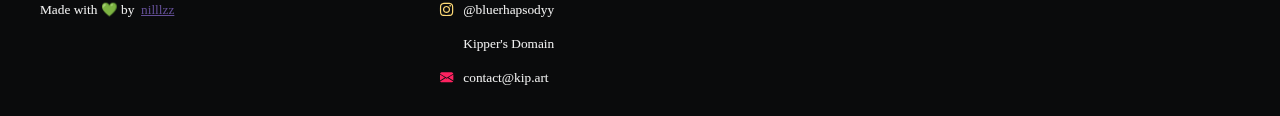
==== commit c85152ea: "loading indicator for gallery" ====
--- a/docs/index.html
+++ b/docs/index.html
@@ -479,7 +479,11 @@
                             </button>
                         </div>
                         <div class="galleryContainer" id="galleryContainer"></div>
-                        <div class="galleryMasonry" id="galleryMasonry"></div>
+                        <div class="galleryMasonry loading" id="galleryMasonry"></div>
+                        <div class="galleryMasonryLoading" id="galleryMasonryLoading">
+                            <img src="img/goober.png" />
+                            Loading...
+                        </div>
                     </div>
                     <template id="galleryImageTemplate">
                         <div class="galleryImageContainer">
--- a/docs/gallery.css
+++ b/docs/gallery.css
@@ -116,6 +116,25 @@
 
     overflow: hidden;
     border-radius: 12px;
+
+    position: relative;
+}
+
+.galleryMasonryLoading {
+    display: none;
+
+    position: absolute;
+    top: 0;
+    left: 0;
+    right: 0;
+
+    align-items: center;
+    justify-content: center;
+    gap: 12px;
+}
+
+.galleryMasonryLoading > img {
+    width: 32px;
 }
 
 .masonrySizer,
@@ -142,8 +161,16 @@
         display: none !important;
     }
 
+    .galleryMasonryLoading {
+        display: flex;
+    }
+
     .galleryMasonry {
         display: block;
+    }
+
+    .galleryMasonry.loading {
+        display: none;
     }
 }
 
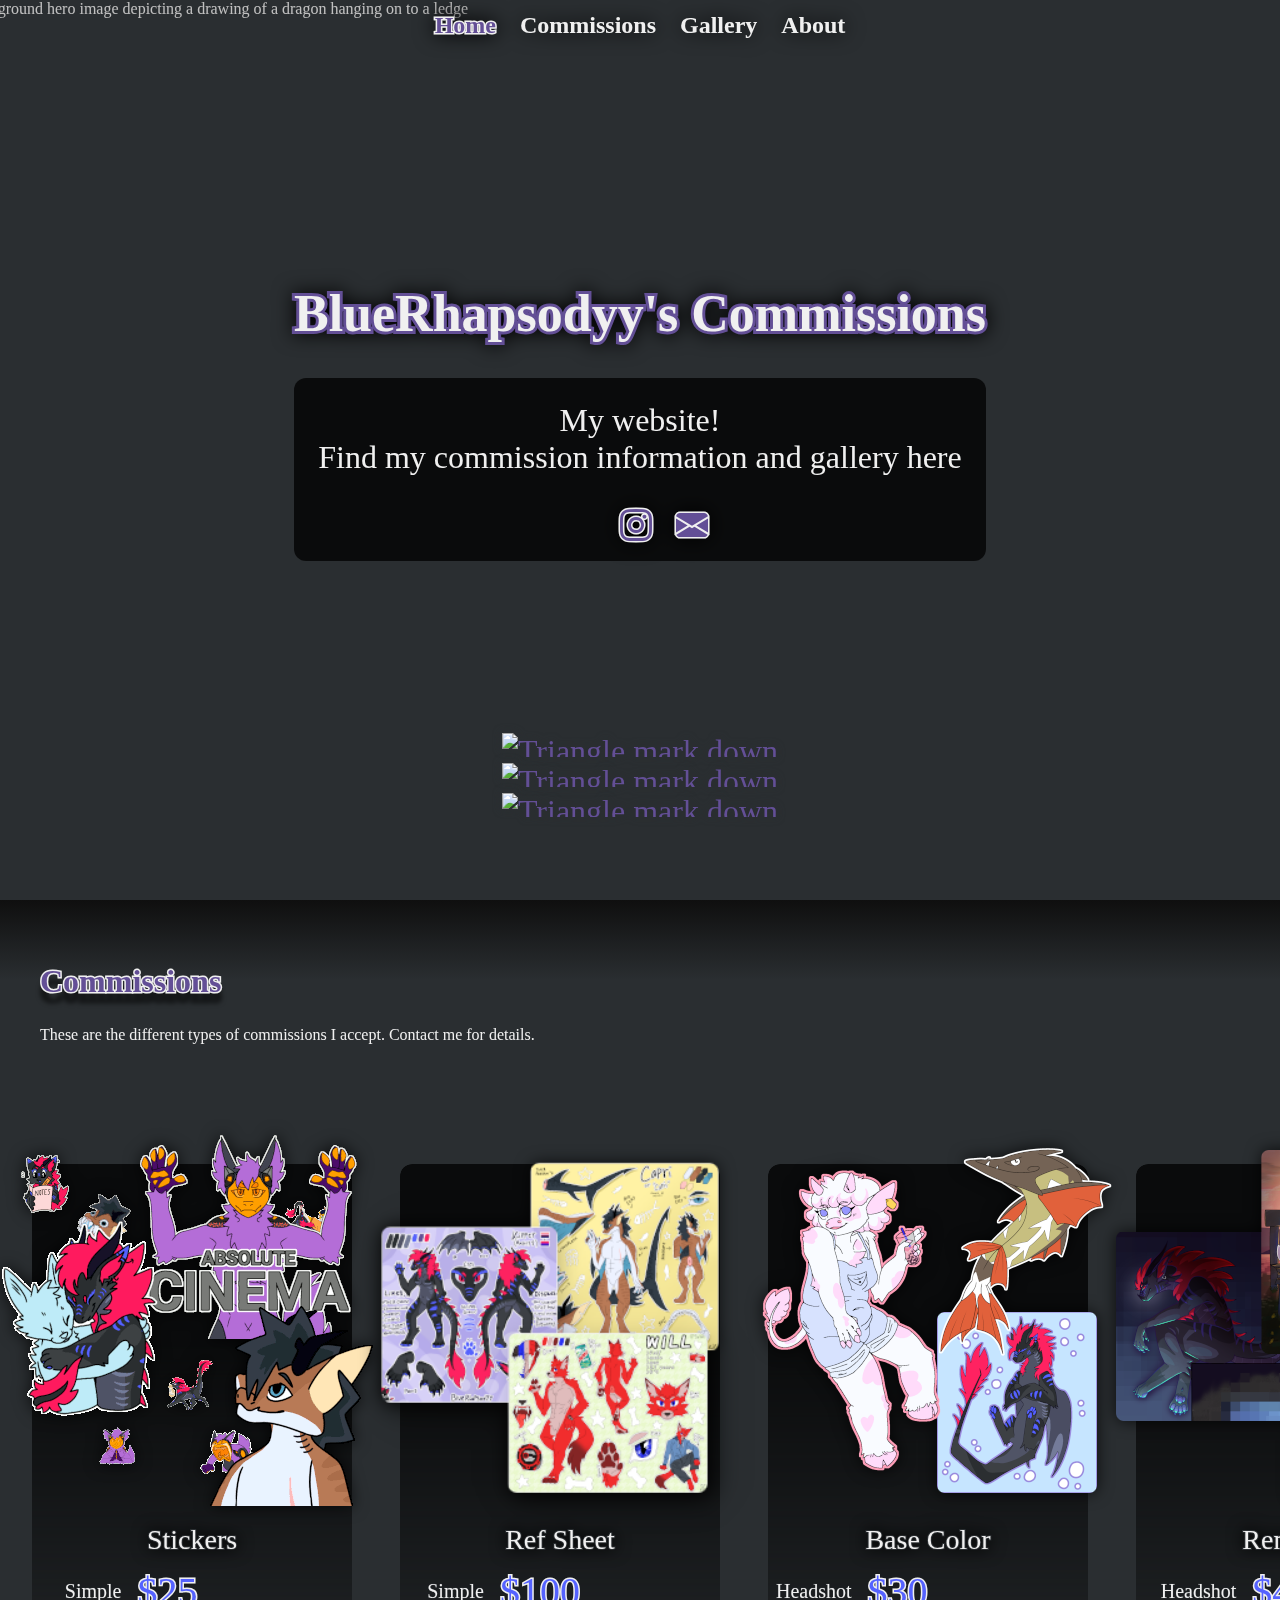
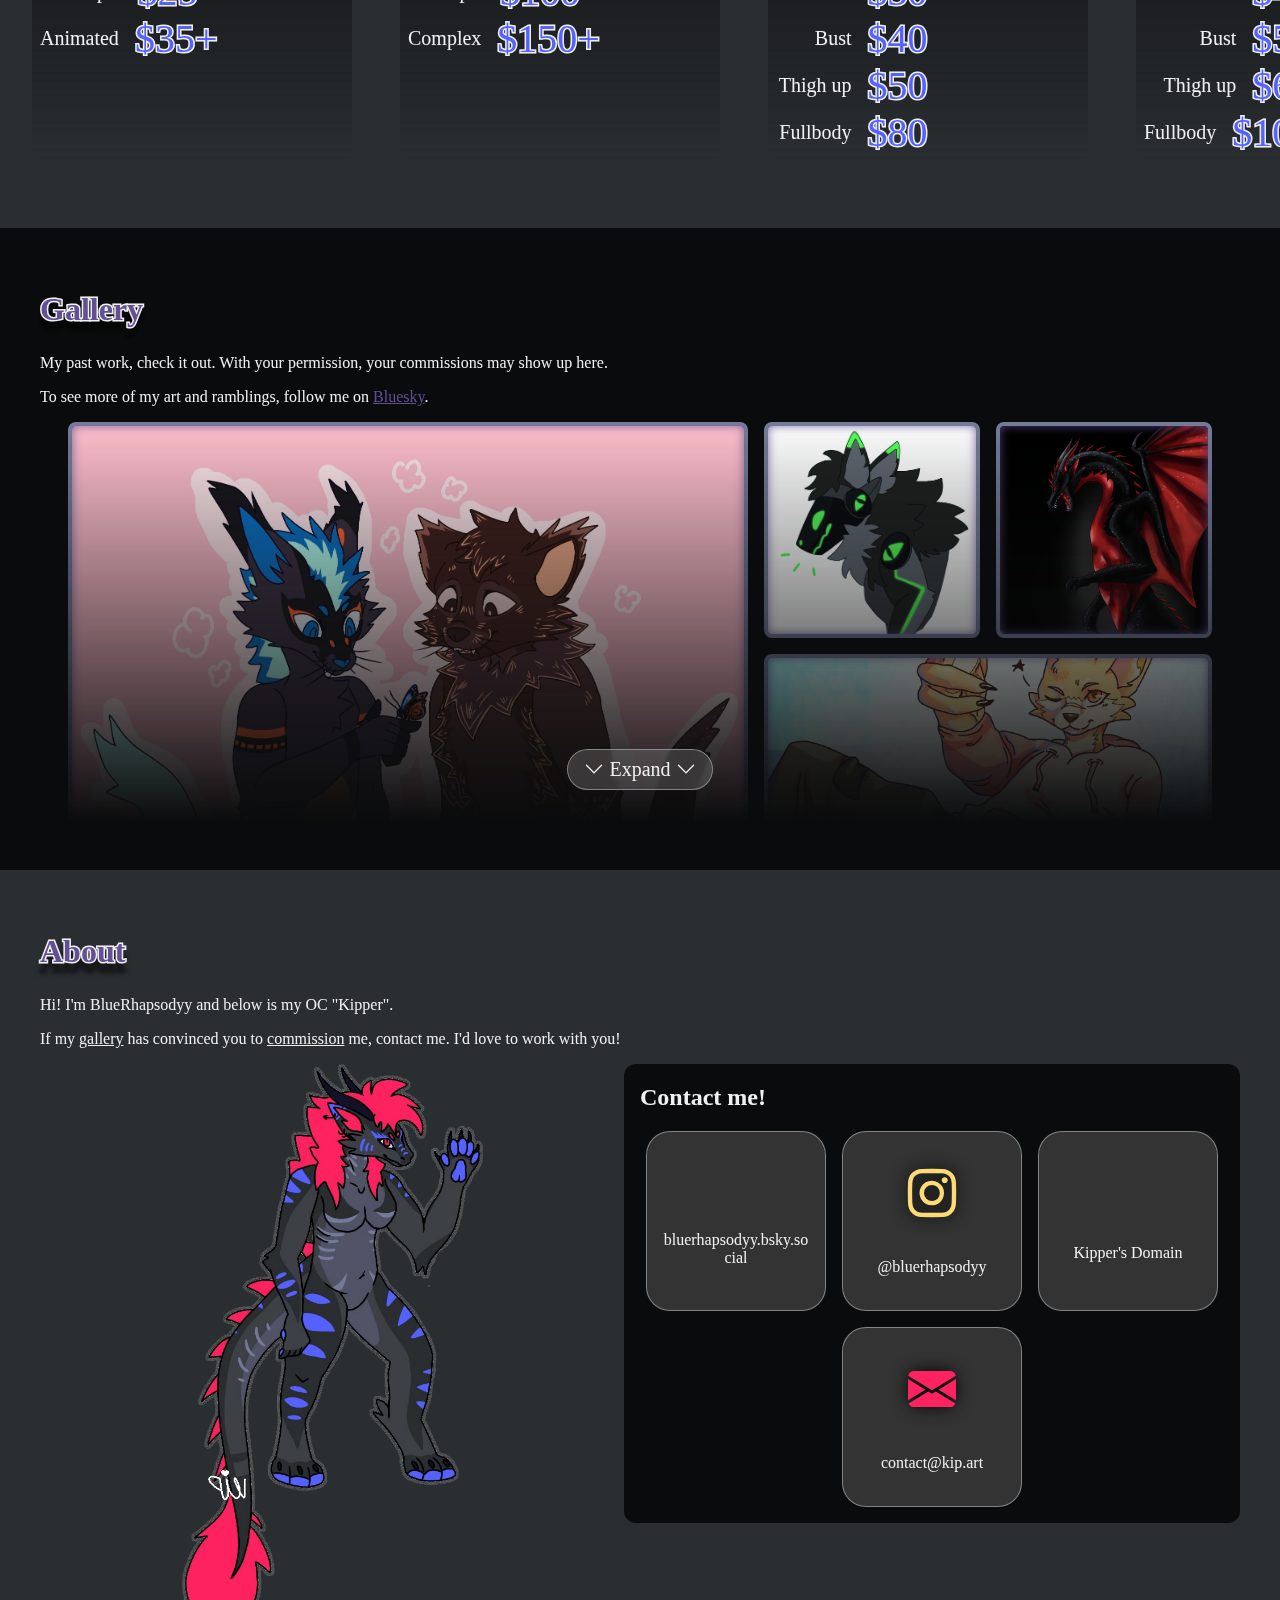
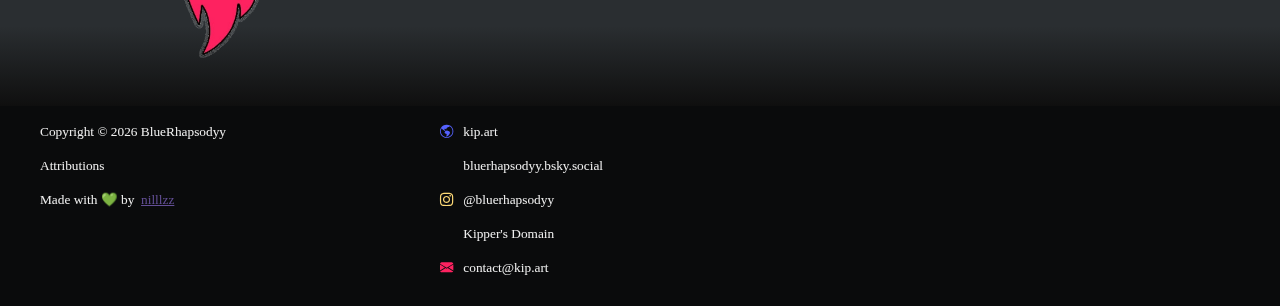
==== commit cd4fc51a: "small style changes, about section" ====
--- a/docs/index.html
+++ b/docs/index.html
@@ -501,11 +501,85 @@
                 <div class="sectionContent">
                     <h2 id="about">About</h2>
 
+                    <p>Hi! I'm BlueRhapsodyy and below is my OC "Kipper".</p>
                     <p>
-                        Anything additional you want to say about yourself, your art or just in
-                        general.
+                        If my
+                        <a href="#gallery" style="color: var(--color-kip-white)">gallery</a> has
+                        convinced you to
+                        <a href="#commissions" style="color: var(--color-kip-white)">commission</a>
+                        me, contact me. I'd love to work with you!
                     </p>
-                    <p>Can (re-)link socials here that aren't just for contact.</p>
+
+                    <div class="aboutContainer">
+                        <div class="aboutKipperContainer">
+                            <img src="img/lilguy.png" alt="Kipper waving" class="aboutKipper" />
+                        </div>
+                        <div class="card">
+                            <h3>Contact me!</h3>
+                            <div class="aboutSocials">
+                                <div>
+                                    <a
+                                        href="https://bsky.app/profile/bluerhapsodyy.bsky.social"
+                                        class="button buttonSquare"
+                                        target="_blank"
+                                        rel="noopener noreferrer"
+                                        data-tooltip-text="Follow me on Bluesky"
+                                    >
+                                        <i
+                                            class="fa fa-bluesky"
+                                            style="color: var(--color-brand-bluesky)"
+                                        ></i>
+                                        <span>bluerhapsodyy.bsky.social</span>
+                                    </a>
+                                </div>
+                                <div>
+                                    <a
+                                        href="https://www.instagram.com/bluerhapsodyy/"
+                                        class="button buttonSquare"
+                                        target="_blank"
+                                        rel="noopener noreferrer"
+                                        data-tooltip-text="Follow me on Instagram"
+                                    >
+                                        <i
+                                            class="bi bi-instagram"
+                                            style="color: var(--color-brand-instagram)"
+                                        ></i>
+                                        <span>@bluerhapsodyy</span>
+                                    </a>
+                                </div>
+                                <div>
+                                    <a
+                                        href="https://discord.gg/SqNF2q2"
+                                        class="button buttonSquare"
+                                        target="_blank"
+                                        rel="noopener noreferrer"
+                                        data-tooltip-text="Join my Discord Server"
+                                    >
+                                        <i
+                                            class="fa fa-discord"
+                                            style="color: var(--color-brand-discord)"
+                                        ></i>
+                                        <span>Kipper's Domain</span>
+                                    </a>
+                                </div>
+                                <div>
+                                    <a
+                                        href="mailto:contact@kip.art"
+                                        class="button buttonSquare"
+                                        target="_blank"
+                                        rel="noopener noreferrer"
+                                        data-tooltip-text="Send me an email"
+                                    >
+                                        <i
+                                            class="bi bi-envelope-fill"
+                                            style="color: var(--color-email)"
+                                        ></i>
+                                        <span>contact@kip.art</span>
+                                    </a>
+                                </div>
+                            </div>
+                        </div>
+                    </div>
                 </div>
                 <div class="lastContentSectionGradient"></div>
             </section>
--- a/docs/common.css
+++ b/docs/common.css
@@ -252,6 +252,12 @@
 .footerLink > i {
     display: inline-block;
     width: 20px;
+
+    transition: filter 0.1s ease;
+}
+
+.footerLink:hover > i {
+    filter: brightness(0.65);
 }
 
 .footerLink > i.fa-discord {
@@ -362,6 +368,11 @@
     animation-timing-function: ease-out;
 }
 
+dialog::backdrop {
+    background-color: rgba(0, 0, 0, 0.75);
+    backdrop-filter: blur(10px);
+}
+
 @keyframes dialog-anim-in {
     0% {
         transform: scale(0.95);
--- a/docs/style.css
+++ b/docs/style.css
@@ -384,11 +384,6 @@
     font-size: 12px;
     color: var(--color-kip-dark4);
     -webkit-text-stroke: 1px var(--color-kip-dark1);
-}
-
-.commissionDetailsDialog::backdrop {
-    background-color: rgba(0, 0, 0, 0.75);
-    backdrop-filter: blur(10px);
 }
 
 .commissionDetailsDialog {
@@ -535,6 +530,7 @@
     background-size: cover;
     background-position: center;
     z-index: 1;
+    cursor: pointer;
 
     transition: transform 1.25s cubic-bezier(0.075, 0.82, 0.165, 1);
 
@@ -734,3 +730,67 @@
 }
 
 /* #endregion Commissions */
+
+/* #region About */
+
+.aboutContainer {
+    display: flex;
+    position: relative;
+    justify-content: space-between;
+    align-items: start;
+    flex-wrap: wrap;
+}
+
+.aboutContainer > div {
+    flex: 1 1 0px;
+}
+
+.aboutKipperContainer {
+    display: flex;
+    justify-content: center;
+}
+
+.aboutKipper {
+    transform: rotateY(180deg);
+    display: block;
+    height: 66vh;
+}
+
+.aboutSocials {
+    display: flex;
+    flex-wrap: wrap;
+    justify-content: center;
+    gap: 16px;
+}
+
+.aboutContainer h3 {
+    font-size: 24px;
+    margin-bottom: 20px;
+    margin-top: 4px;
+}
+
+.buttonSquare {
+    width: 180px;
+    height: 180px;
+    font-size: 16px;
+    padding: 16px;
+    box-sizing: border-box;
+    word-wrap: break-word;
+    text-align: center;
+
+    display: flex;
+    flex-direction: column;
+    justify-content: space-around;
+}
+
+.buttonSquare i {
+    font-size: 48px;
+    filter: drop-shadow(0 0 8px black);
+    transition: transform 0.1s ease;
+}
+
+.buttonSquare:hover i {
+    transform: scale(1.25);
+}
+
+/* #endregion About */
--- a/docs/gallery.css
+++ b/docs/gallery.css
@@ -64,6 +64,7 @@
     background-size: cover;
     background-position: center;
     display: block;
+    cursor: pointer;
 
     transition: transform 1.25s cubic-bezier(0.075, 0.82, 0.165, 1);
 
@@ -150,6 +151,7 @@
 .masonryItem img {
     display: block;
     max-width: 100%;
+    cursor: pointer;
 }
 
 @media (max-width: 1200px) {
@@ -182,3 +184,110 @@
         opacity: 1;
     }
 }
+
+.galleryDialog {
+    background: none;
+    border: none;
+}
+
+.galleryDialog > img {
+    display: block;
+    max-width: calc(100vw - 96px);
+    max-height: calc(100vh - 96px);
+    border-radius: 16px;
+}
+
+.galleryDialog > div {
+    position: absolute;
+    bottom: 48px;
+    width: min(60vw, 500px, 90%);
+    background-color: rgba(0, 0, 0, 0.75);
+    backdrop-filter: blur(10px);
+    padding-left: 24px;
+    padding-right: 24px;
+    padding-top: 12px;
+    padding-bottom: 12px;
+    border-radius: 24px;
+    filter: drop-shadow(0 0 6px black);
+    text-align: center;
+
+    left: 50%;
+    transform: translateX(-50%);
+}
+
+.galleryDialog > .dialogButton {
+    position: absolute;
+
+    width: 47px;
+    height: 47px;
+    padding: 8px;
+
+    border-style: solid;
+    border-color: var(--color-kip-dark3);
+    border-width: 1px;
+    border-radius: 50%;
+
+    color: var(--color-kip-white);
+    font-size: 24px;
+    background-color: rgba(0, 0, 0, 0.75);
+    backdrop-filter: blur(10px);
+    filter: drop-shadow(0 0 6px black);
+
+    cursor: pointer;
+
+    transition: background-color 0.1s ease, color 0.1s ease, filter 0.1s ease, border 0.1s ease,
+        transform 0.1s ease;
+}
+
+.galleryDialog > .dialogButton:hover {
+    background-color: var(--color-kip-white);
+    color: var(--color-kip-dark1);
+    filter: drop-shadow(0 0 10px var(--color-kip-purple));
+    border-color: var(--color-kip-white);
+}
+
+.galleryDialog > .dialogButton:active {
+    transform: scale(0.9);
+}
+
+.galleryDialog > .closeButton {
+    top: 24px;
+    right: 24px;
+}
+
+.galleryDialog > .nextButton {
+    right: 24px;
+    top: calc(50% - 23px);
+}
+
+.galleryDialog > .prevButton {
+    left: 24px;
+    top: calc(50% - 23px);
+}
+
+@media (max-width: 800px) {
+    .galleryDialog {
+        padding: 0;
+        overflow: visible;
+        margin-left: 8px;
+        margin-right: 8px;
+    }
+
+    .galleryDialog > img {
+        max-width: calc(100vw - 16px);
+        max-height: calc(100vh - 4px);
+    }
+
+    .galleryDialog > div {
+        bottom: 16px;
+        padding-left: 16px;
+        padding-right: 16px;
+        padding-top: 8px;
+        padding-bottom: 8px;
+    }
+
+    .galleryDialog > .closeButton {
+        top: 8px;
+        right: 8px;
+    }
+}
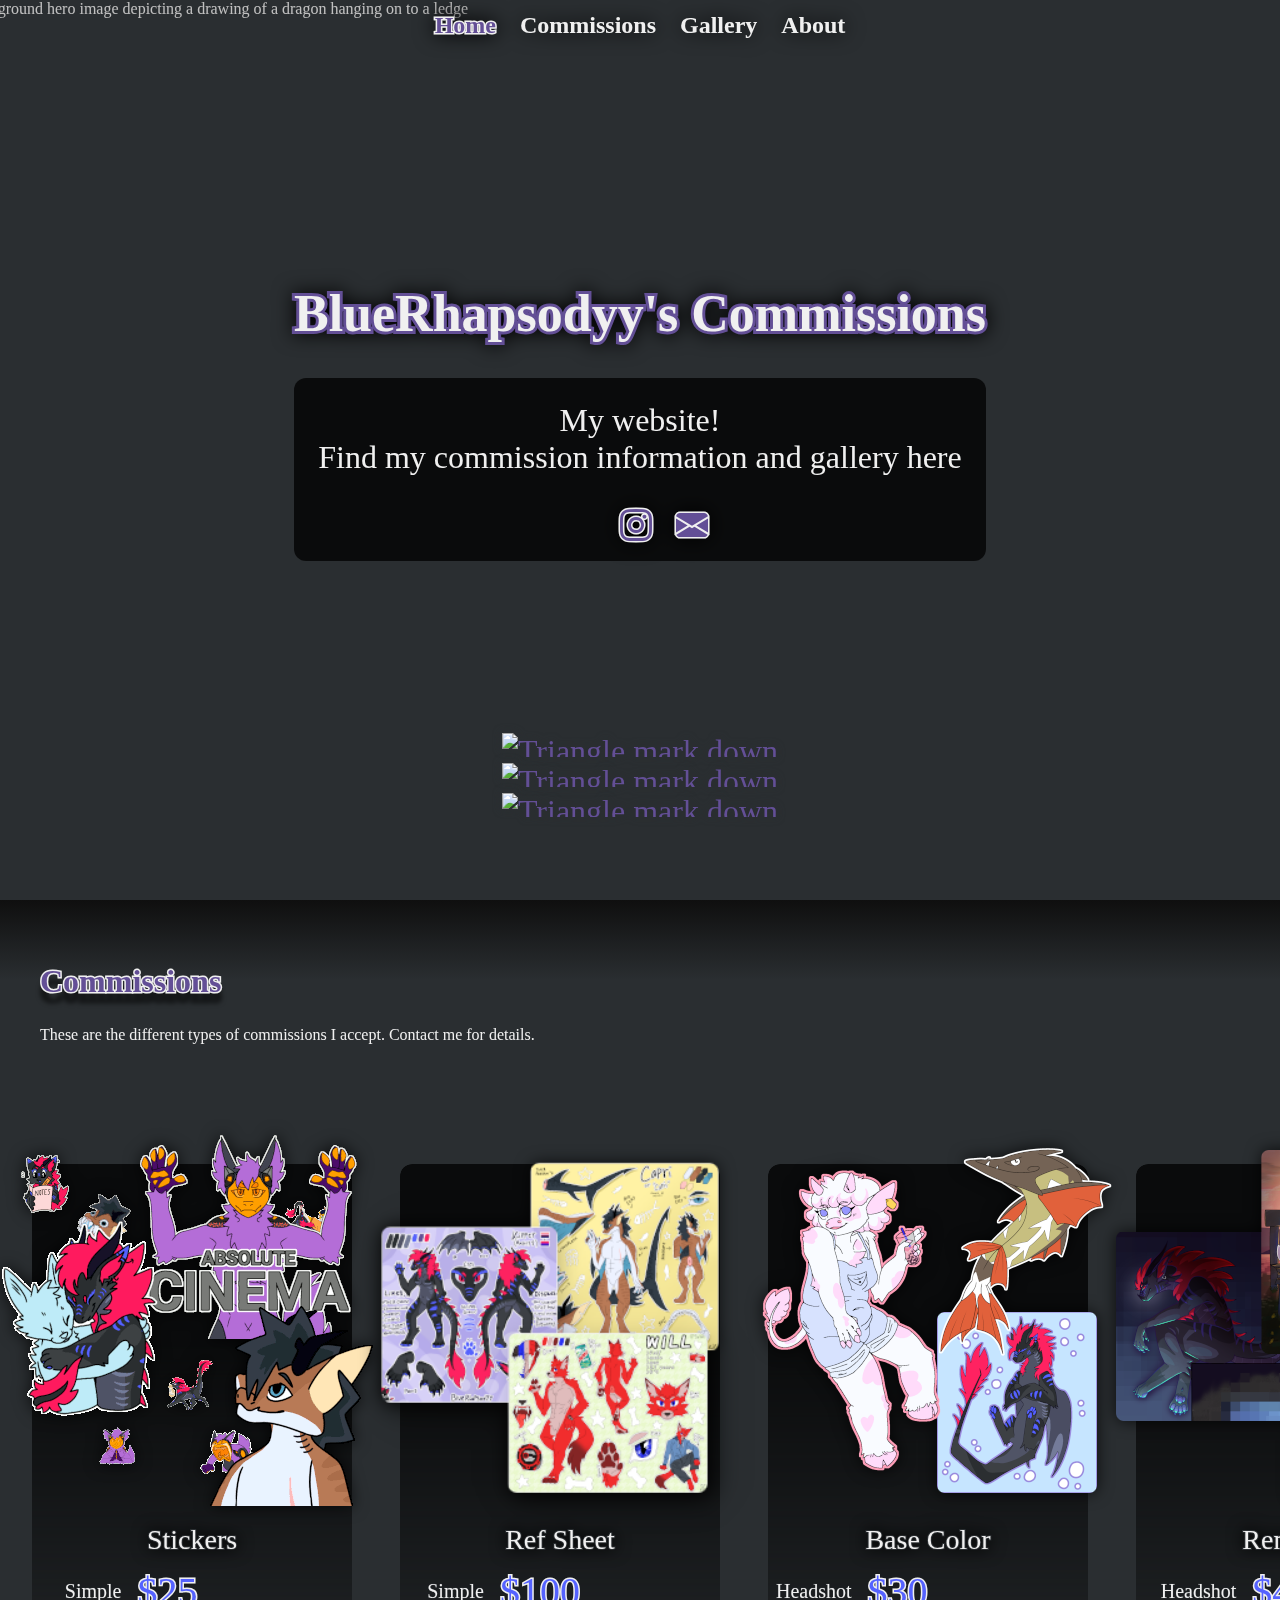
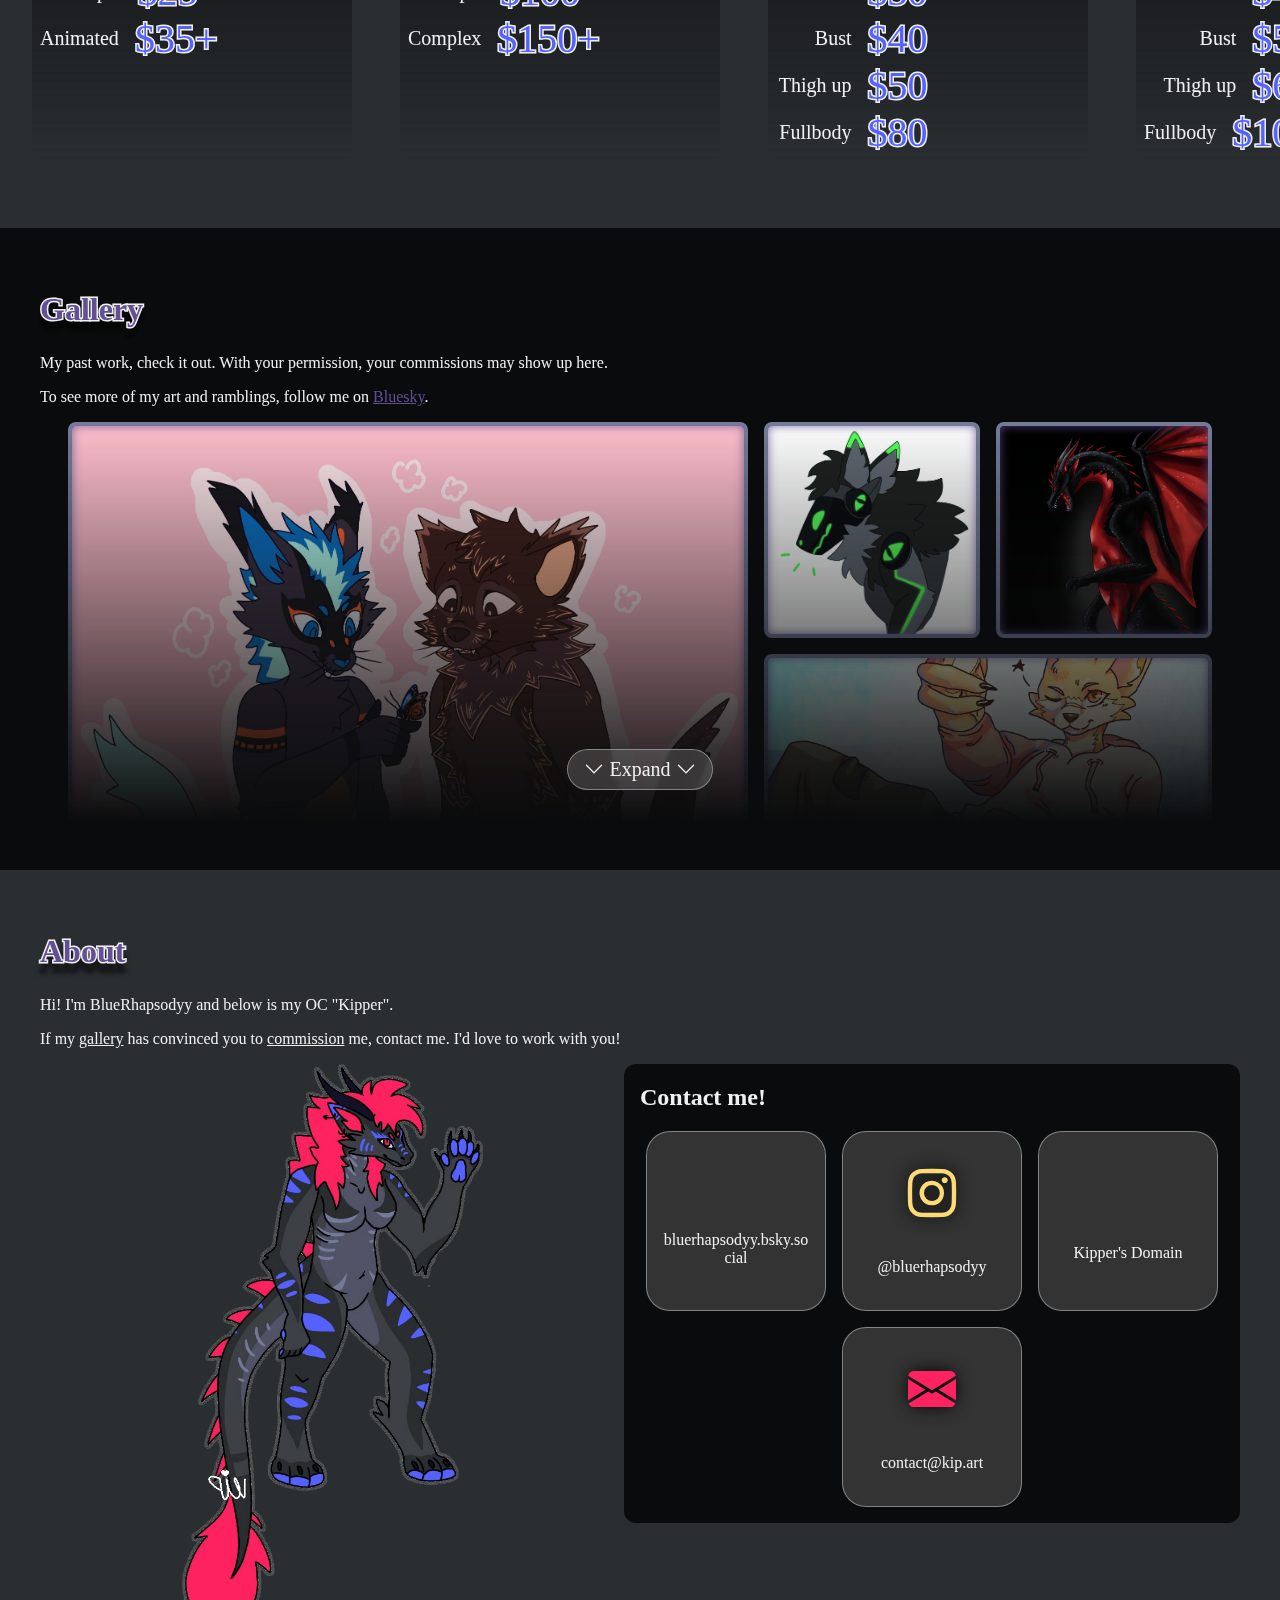
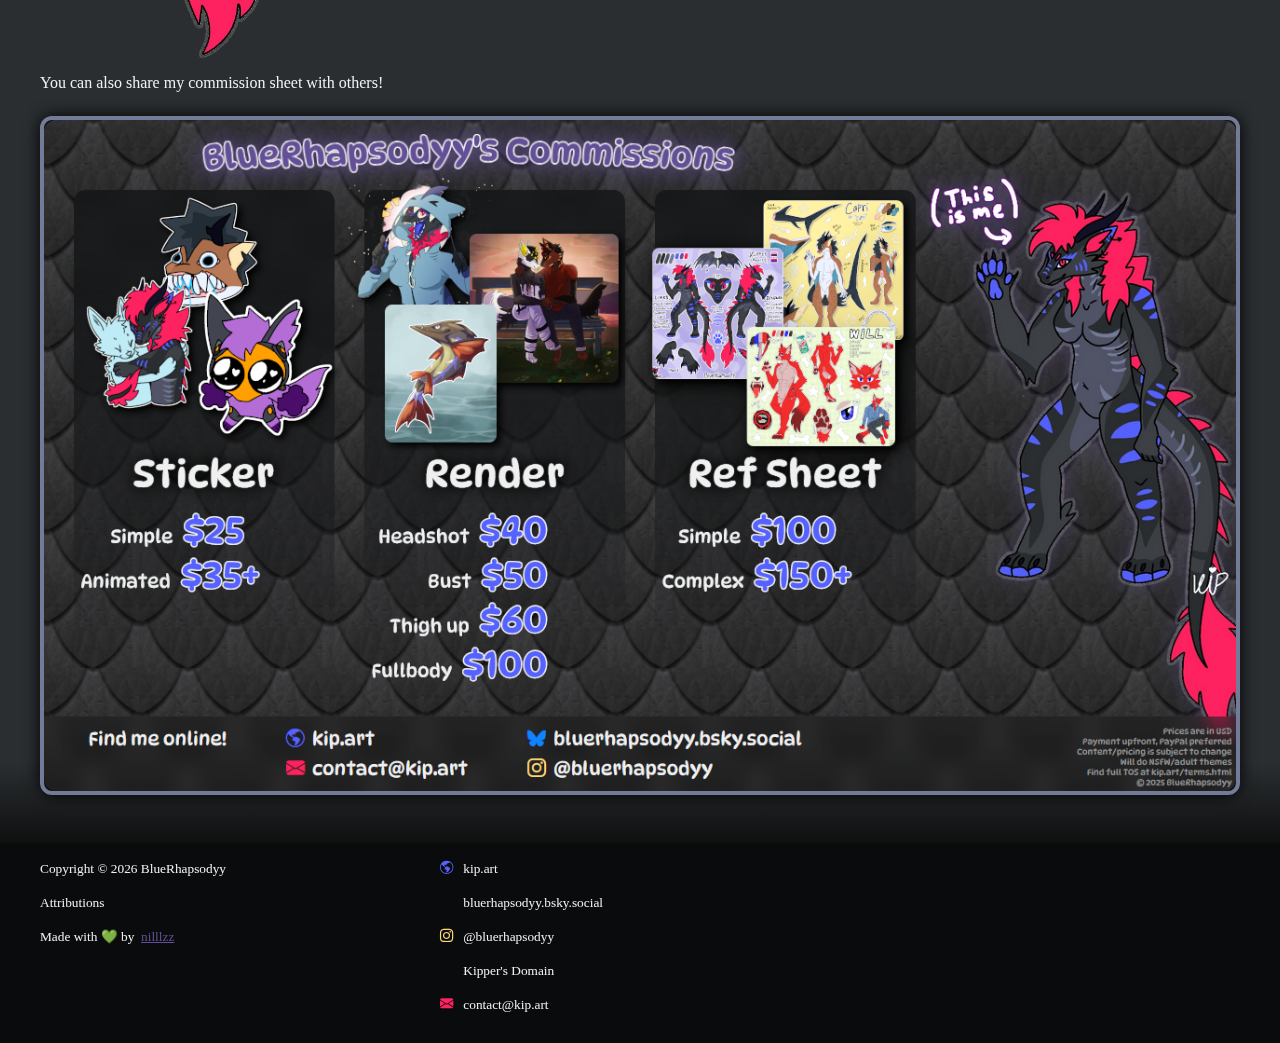
==== commit ab987ca7: "update commission sheet, include in about section" ====
--- a/docs/index.html
+++ b/docs/index.html
@@ -52,6 +52,18 @@
         <link rel="stylesheet" href="fontawesome.css" />
         <link rel="stylesheet" href="gallery.css" />
         <link rel="icon" type="image/x-icon" href="favicon.ico" />
+
+        <!-- Google tag (gtag.js) -->
+        <script async src="https://www.googletagmanager.com/gtag/js?id=G-58VLSXQECX"></script>
+        <script>
+            window.dataLayer = window.dataLayer || [];
+            function gtag() {
+                dataLayer.push(arguments);
+            }
+            gtag("js", new Date());
+
+            gtag("config", "G-58VLSXQECX");
+        </script>
     </head>
 
     <body>
@@ -580,6 +592,11 @@
                             </div>
                         </div>
                     </div>
+
+                    <p>You can also share my commission sheet with others!</p>
+                    <div class="aboutSheetContainer" onclick="onClickAboutSheet()">
+                        <img class="aboutSheet" src="img/sheet.png" />
+                    </div>
                 </div>
                 <div class="lastContentSectionGradient"></div>
             </section>
--- a/docs/style.css
+++ b/docs/style.css
@@ -793,4 +793,71 @@
     transform: scale(1.25);
 }
 
+.aboutSheetContainer {
+    border-radius: 12px;
+    border-width: 4px;
+    border-color: var(--color-kip-dark4);
+    border-style: solid;
+
+    max-width: var(--content-width);
+    box-sizing: border-box;
+
+    margin-top: 24px;
+
+    filter: drop-shadow(0 0 8px black);
+    overflow: hidden;
+
+    cursor: pointer;
+}
+
+.aboutSheetContainer:hover::after {
+    content: "View Commission Sheet";
+    color: var(--color-kip-white);
+    -webkit-text-stroke: 3px var(--color-kip-purple);
+    paint-order: stroke fill;
+    background-color: rgba(0, 0, 0, 0.75);
+    top: 0;
+    left: 0;
+    right: 0;
+    bottom: 0;
+    position: absolute;
+
+    display: flex;
+    align-items: center;
+    justify-content: center;
+
+    font-size: 32px;
+
+    animation-name: aboutSheetAnim;
+    animation-duration: 0.1s;
+    animation-iteration-count: 1;
+    animation-fill-mode: both;
+
+    text-shadow: 0 0 12px rgba(0, 0, 0, 0.75);
+}
+
+.aboutSheet {
+    display: block;
+    width: 100%;
+    border-radius: 12px;
+
+    transition: transform 0.1s ease, filter 0.1s ease;
+
+    aspect-ratio: 1280/720;
+}
+
+.aboutSheetContainer:hover > .aboutSheet {
+    transform: scale(1.025);
+    filter: blur(5px);
+}
+
+@keyframes aboutSheetAnim {
+    0% {
+        opacity: 0;
+    }
+    100% {
+        opacity: 1;
+    }
+}
+
 /* #endregion About */
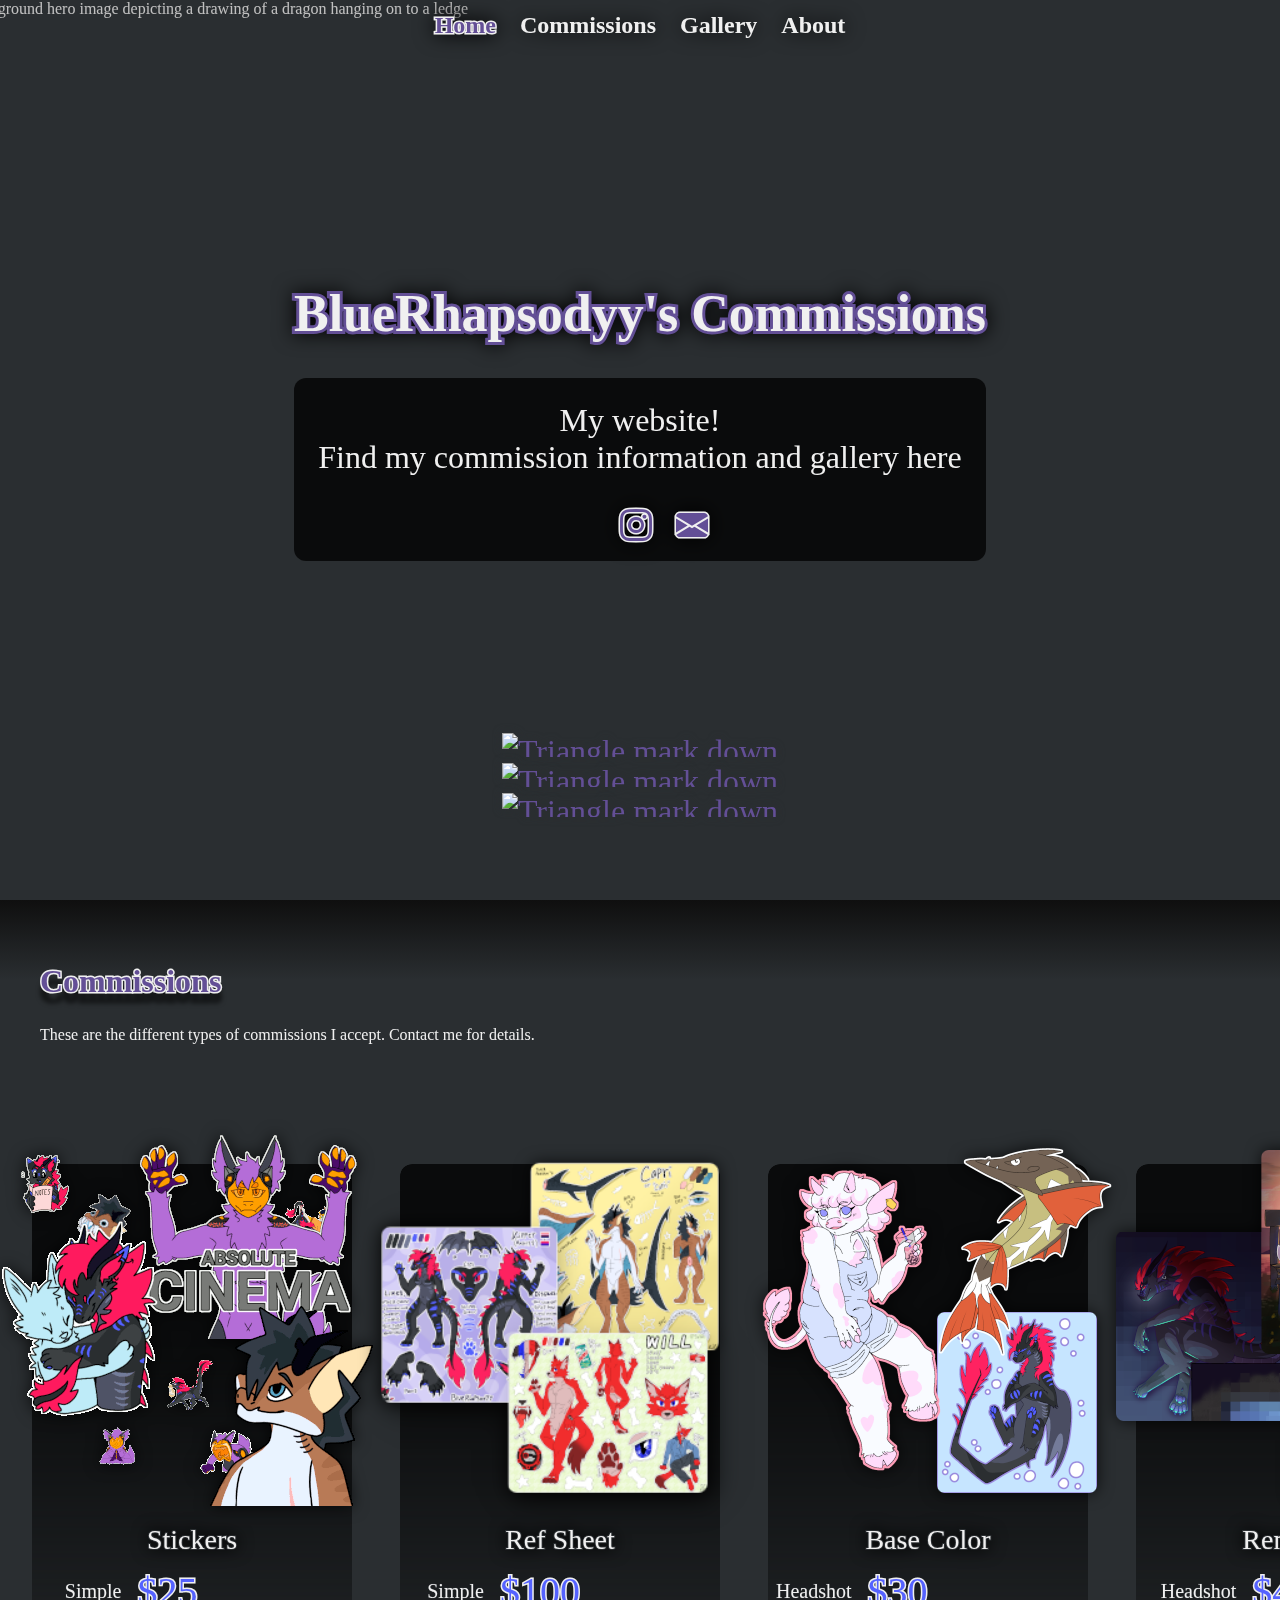
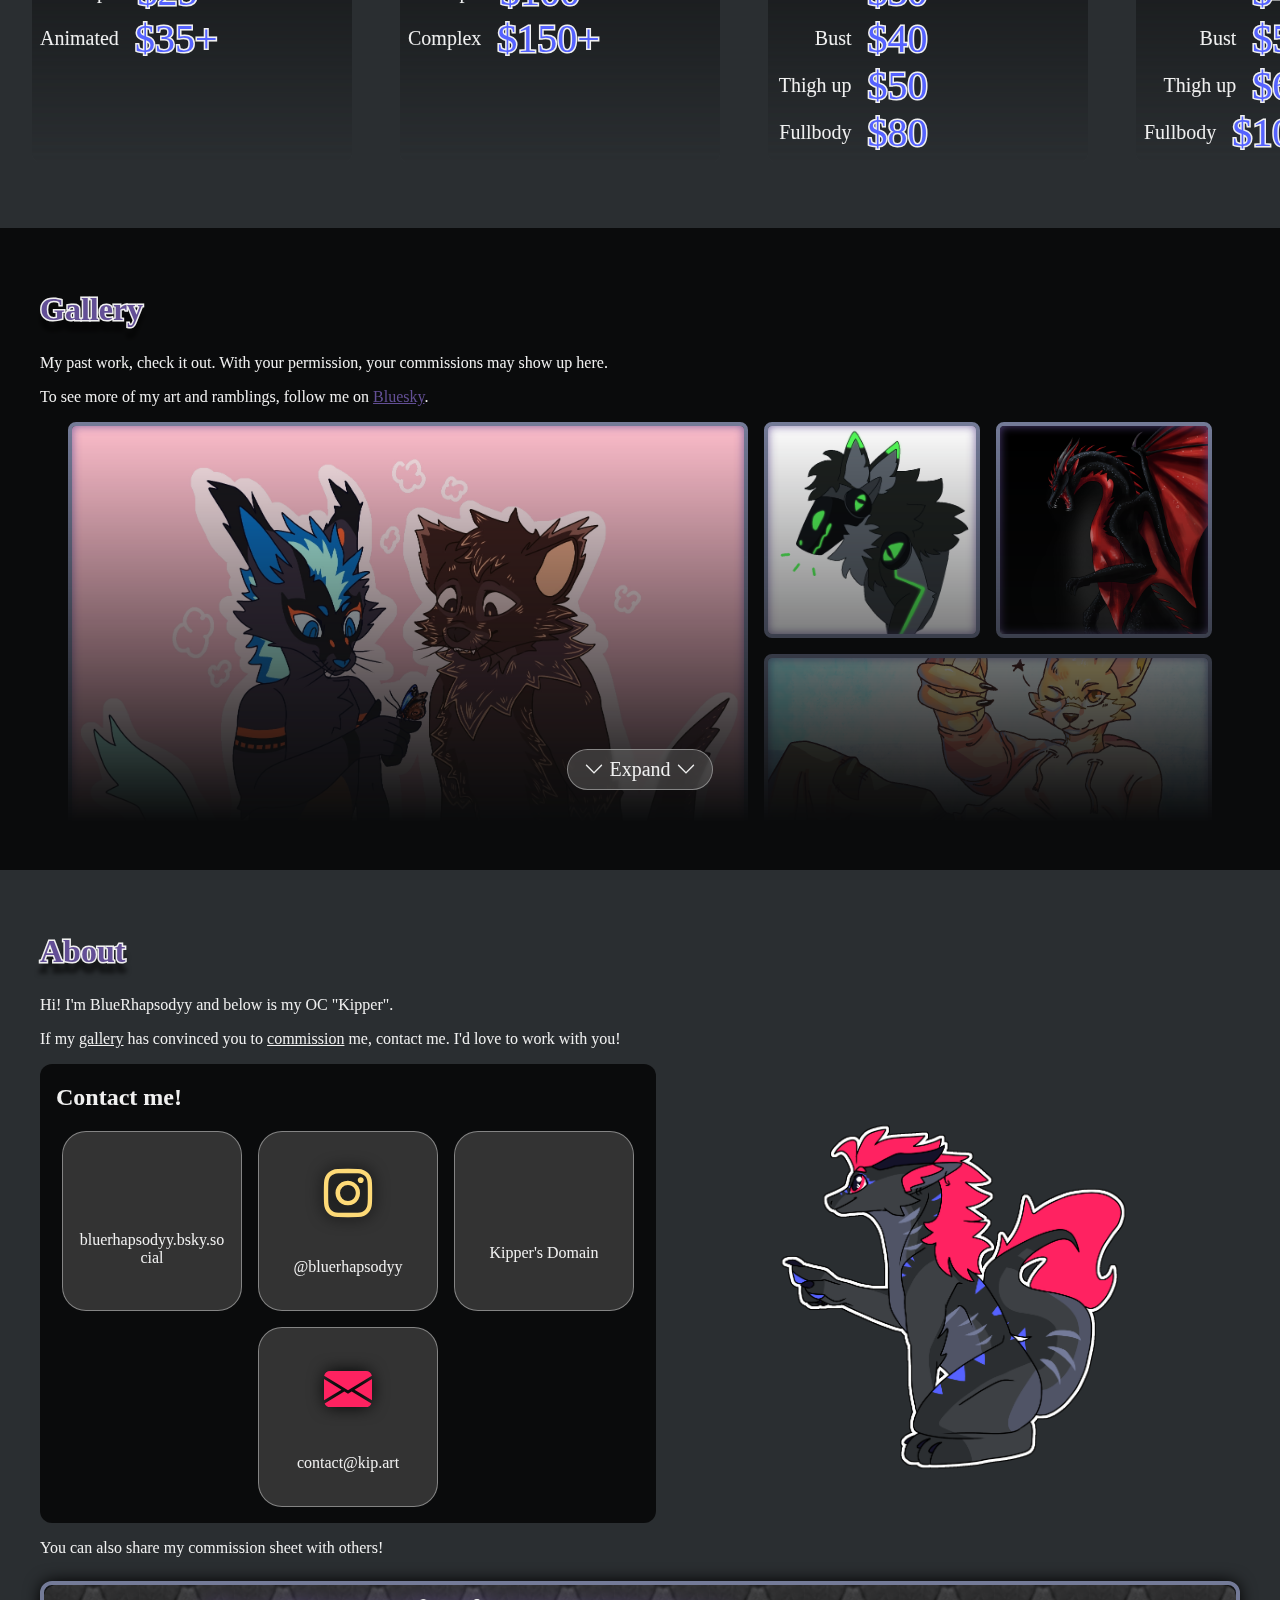
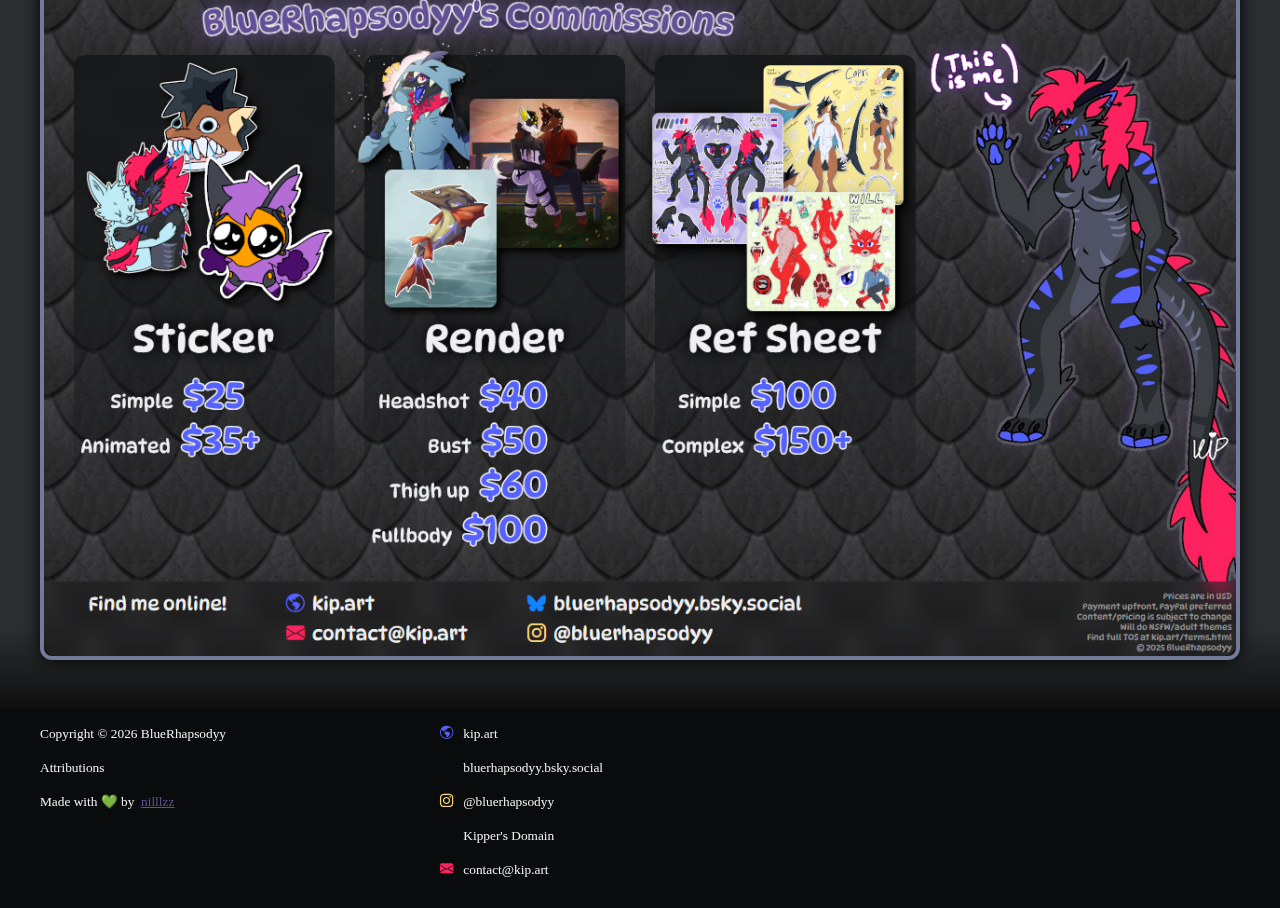
==== commit 7cfad890: "replace about image" ====
--- a/docs/index.html
+++ b/docs/index.html
@@ -523,9 +523,6 @@
                     </p>
 
                     <div class="aboutContainer">
-                        <div class="aboutKipperContainer">
-                            <img src="img/lilguy.png" alt="Kipper waving" class="aboutKipper" />
-                        </div>
                         <div class="card">
                             <h3>Contact me!</h3>
                             <div class="aboutSocials">
@@ -591,6 +588,18 @@
                                 </div>
                             </div>
                         </div>
+                        <div class="aboutKipperContainer">
+                            <img
+                                src="img/kipper_point.png"
+                                alt="Kipper waving"
+                                class="aboutKipper"
+                            />
+                            <img
+                                src="img/kipper_thumbsup.png"
+                                alt="Kipper waving"
+                                class="aboutKipper aboutKipperSm"
+                            />
+                        </div>
                     </div>
 
                     <p>You can also share my commission sheet with others!</p>
--- a/docs/common.css
+++ b/docs/common.css
@@ -385,4 +385,38 @@
     }
 }
 
+.closeDialogButton {
+    border-color: var(--color-kip-white);
+    background-color: color-mix(in srgb, var(--color-kip-dark1) 75%, transparent 25%);
+    backdrop-filter: blur(4px);
+    color: var(--color-kip-white);
+    cursor: pointer;
+    font-family: "Title";
+
+    border-top-style: none;
+    border-right-style: solid;
+    border-bottom-style: solid;
+    border-left-style: solid;
+    border-bottom-left-radius: 8px;
+    border-bottom-right-radius: 8px;
+
+    padding-top: 8px;
+    padding-right: 12px;
+    padding-bottom: 8px;
+    padding-left: 12px;
+
+    transition: padding 0.1s ease, background-color 0.1s ease, color 0.1s ease;
+
+    text-transform: uppercase;
+}
+
+.closeDialogButton:hover {
+    background-color: var(--color-kip-white);
+    color: var(--color-kip-dark1);
+}
+
+.closeDialogButton:active {
+    padding-top: 12px;
+}
+
 /* #endregion Dialog */
--- a/docs/style.css
+++ b/docs/style.css
@@ -431,38 +431,6 @@
     position: absolute;
 
     z-index: 100;
-}
-
-.closeDialogButton {
-    border-color: var(--color-kip-white);
-    background-color: color-mix(in srgb, var(--color-kip-dark1) 75%, transparent 25%);
-    backdrop-filter: blur(4px);
-    color: var(--color-kip-white);
-    cursor: pointer;
-    font-family: "Title";
-
-    border-top-style: none;
-    border-right-style: solid;
-    border-bottom-style: solid;
-    border-left-style: solid;
-    border-bottom-left-radius: 8px;
-    border-bottom-right-radius: 8px;
-
-    padding-top: 8px;
-    padding-right: 12px;
-    padding-bottom: 8px;
-    padding-left: 12px;
-
-    transition: padding 0.1s ease, background-color 0.1s ease, color 0.1s ease;
-}
-
-.closeDialogButton:hover {
-    background-color: var(--color-kip-white);
-    color: var(--color-kip-dark1);
-}
-
-.closeDialogButton:active {
-    padding-top: 12px;
 }
 
 @keyframes dialog-slate-anim-in {
@@ -751,9 +719,12 @@
 }
 
 .aboutKipper {
-    transform: rotateY(180deg);
     display: block;
-    height: 66vh;
+    height: 50vh;
+}
+
+.aboutKipperSm {
+    display: none;
 }
 
 .aboutSocials {
@@ -860,4 +831,14 @@
     }
 }
 
+@media (max-width: 800px) {
+    .aboutKipper {
+        display: none;
+    }
+
+    .aboutKipperSm {
+        display: block;
+    }
+}
+
 /* #endregion About */
--- a/docs/gallery.css
+++ b/docs/gallery.css
@@ -195,6 +195,7 @@
     max-width: calc(100vw - 96px);
     max-height: calc(100vh - 96px);
     border-radius: 16px;
+    background-color: color-mix(in srgb, var(--color-kip-dark2) 60%, transparent 20%);
 }
 
 .galleryDialog > div {
@@ -251,8 +252,9 @@
 }
 
 .galleryDialog > .closeButton {
-    top: 24px;
-    right: 24px;
+    position: absolute;
+    top: 16px;
+    right: 32px;
 }
 
 .galleryDialog > .nextButton {
@@ -263,6 +265,16 @@
 .galleryDialog > .prevButton {
     left: 24px;
     top: calc(50% - 23px);
+}
+
+.galleryDialog > button,
+.galleryDialog > div {
+    transition: all 0.1s ease;
+}
+
+.galleryDialog.hideControls > button,
+.galleryDialog.hideControls > div {
+    opacity: 0.25;
 }
 
 @media (max-width: 800px) {
@@ -287,7 +299,24 @@
     }
 
     .galleryDialog > .closeButton {
-        top: 8px;
-        right: 8px;
-    }
-}
+        top: 0;
+        right: 0;
+    }
+
+    .galleryDialog > .dialogButton {
+        font-size: 12px;
+        padding: 6px;
+        width: 30px;
+        height: 30px;
+    }
+
+    .galleryDialog > .nextButton {
+        right: -22px;
+        top: calc(50% - 23px);
+    }
+
+    .galleryDialog > .prevButton {
+        left: 0;
+        top: calc(50% - 23px);
+    }
+}
